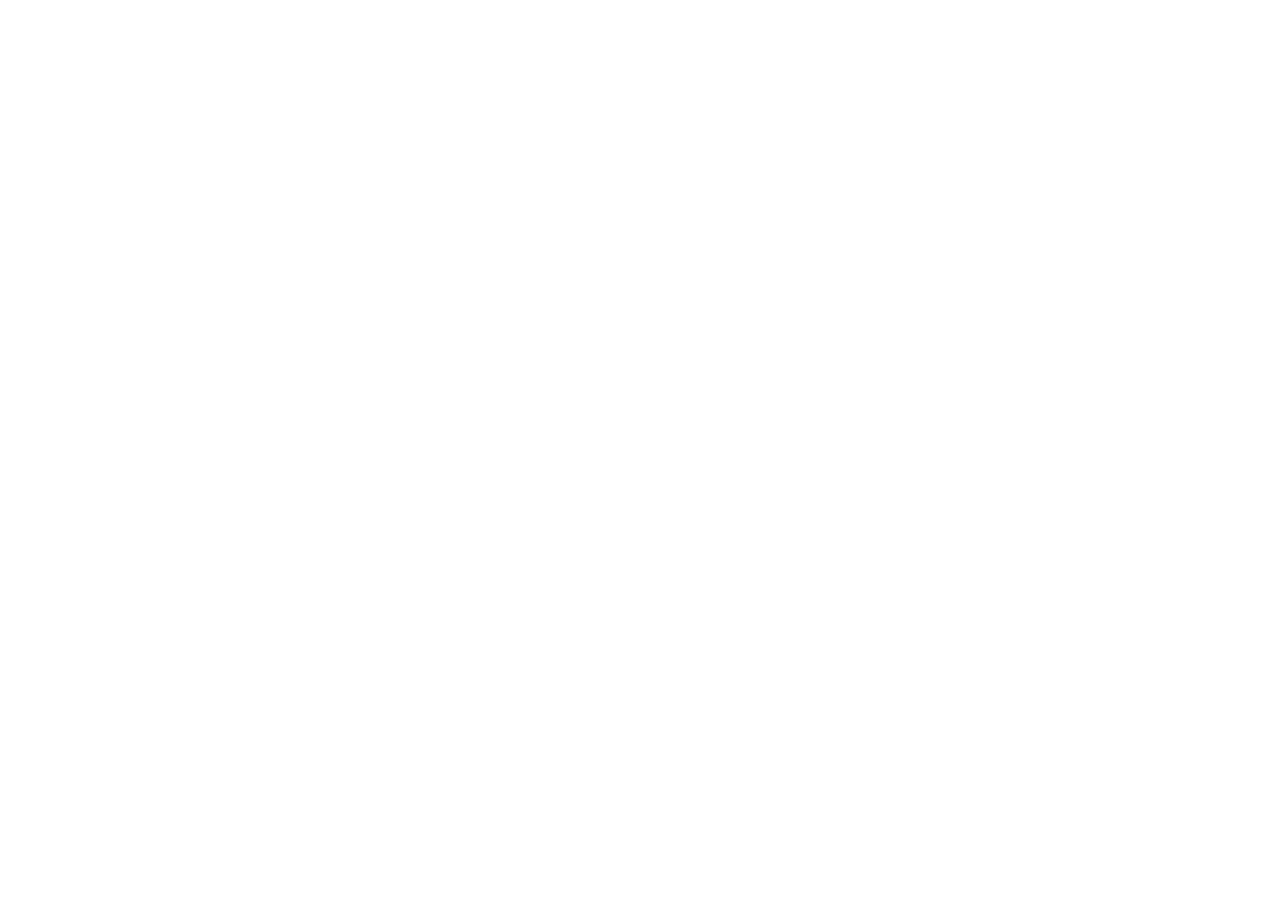
==== index.html @ 0f781b84 "name" ====
<!DOCTYPE html>
<html lang="en">
<head>
    <meta charset="UTF-8">
    <meta http-equiv="X-UA-Compatible" content="IE=edge">
    <meta name="viewport" content="width=device-width, initial-scale=1.0">
    <title>Document</title>
</head>
<body>
    
</body>
</html>
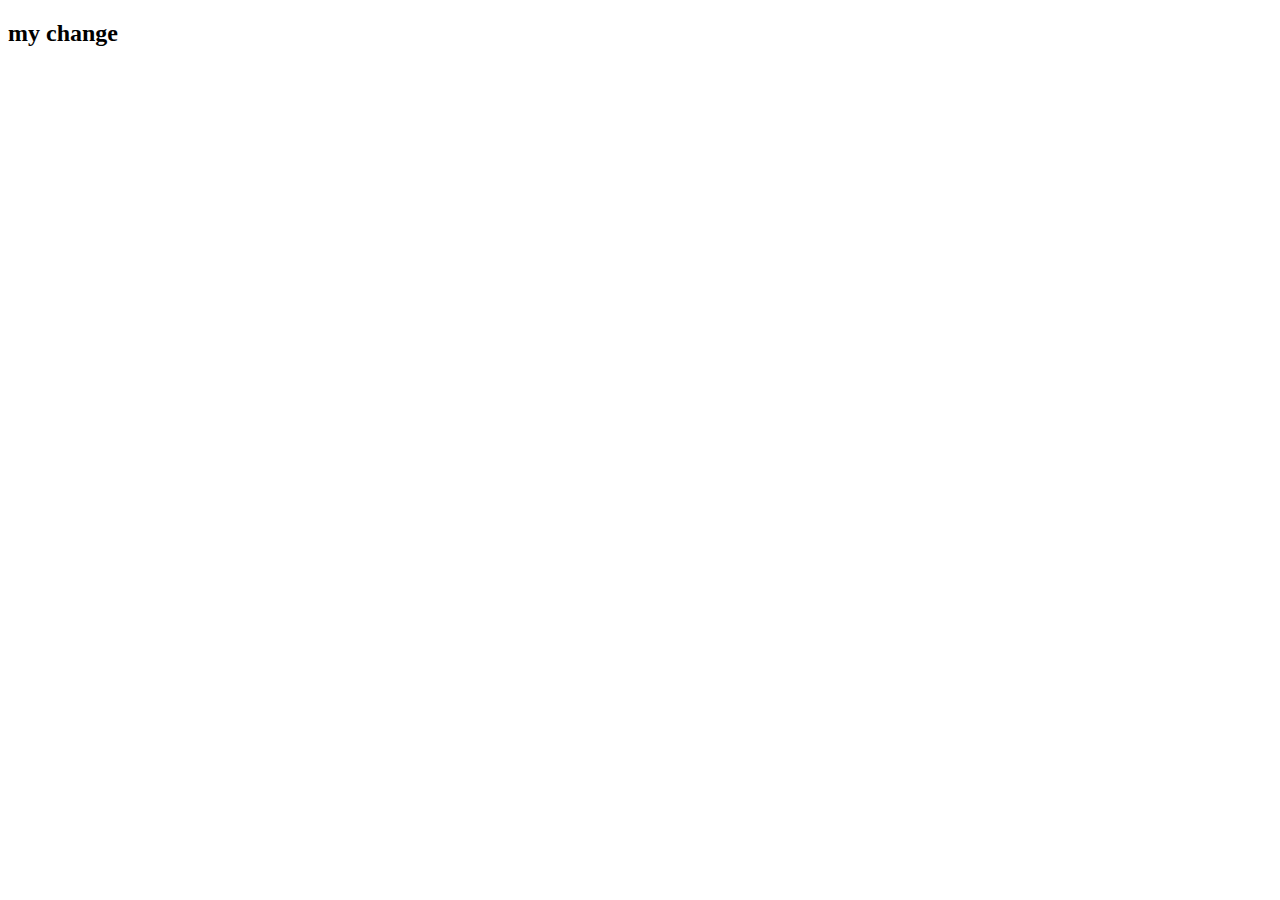
==== commit 20a66738: "name" ====
--- a/index.html
+++ b/index.html
@@ -7,6 +7,6 @@
     <title>Document</title>
 </head>
 <body>
-    
+    <h2>my change</h2>
 </body>
 </html>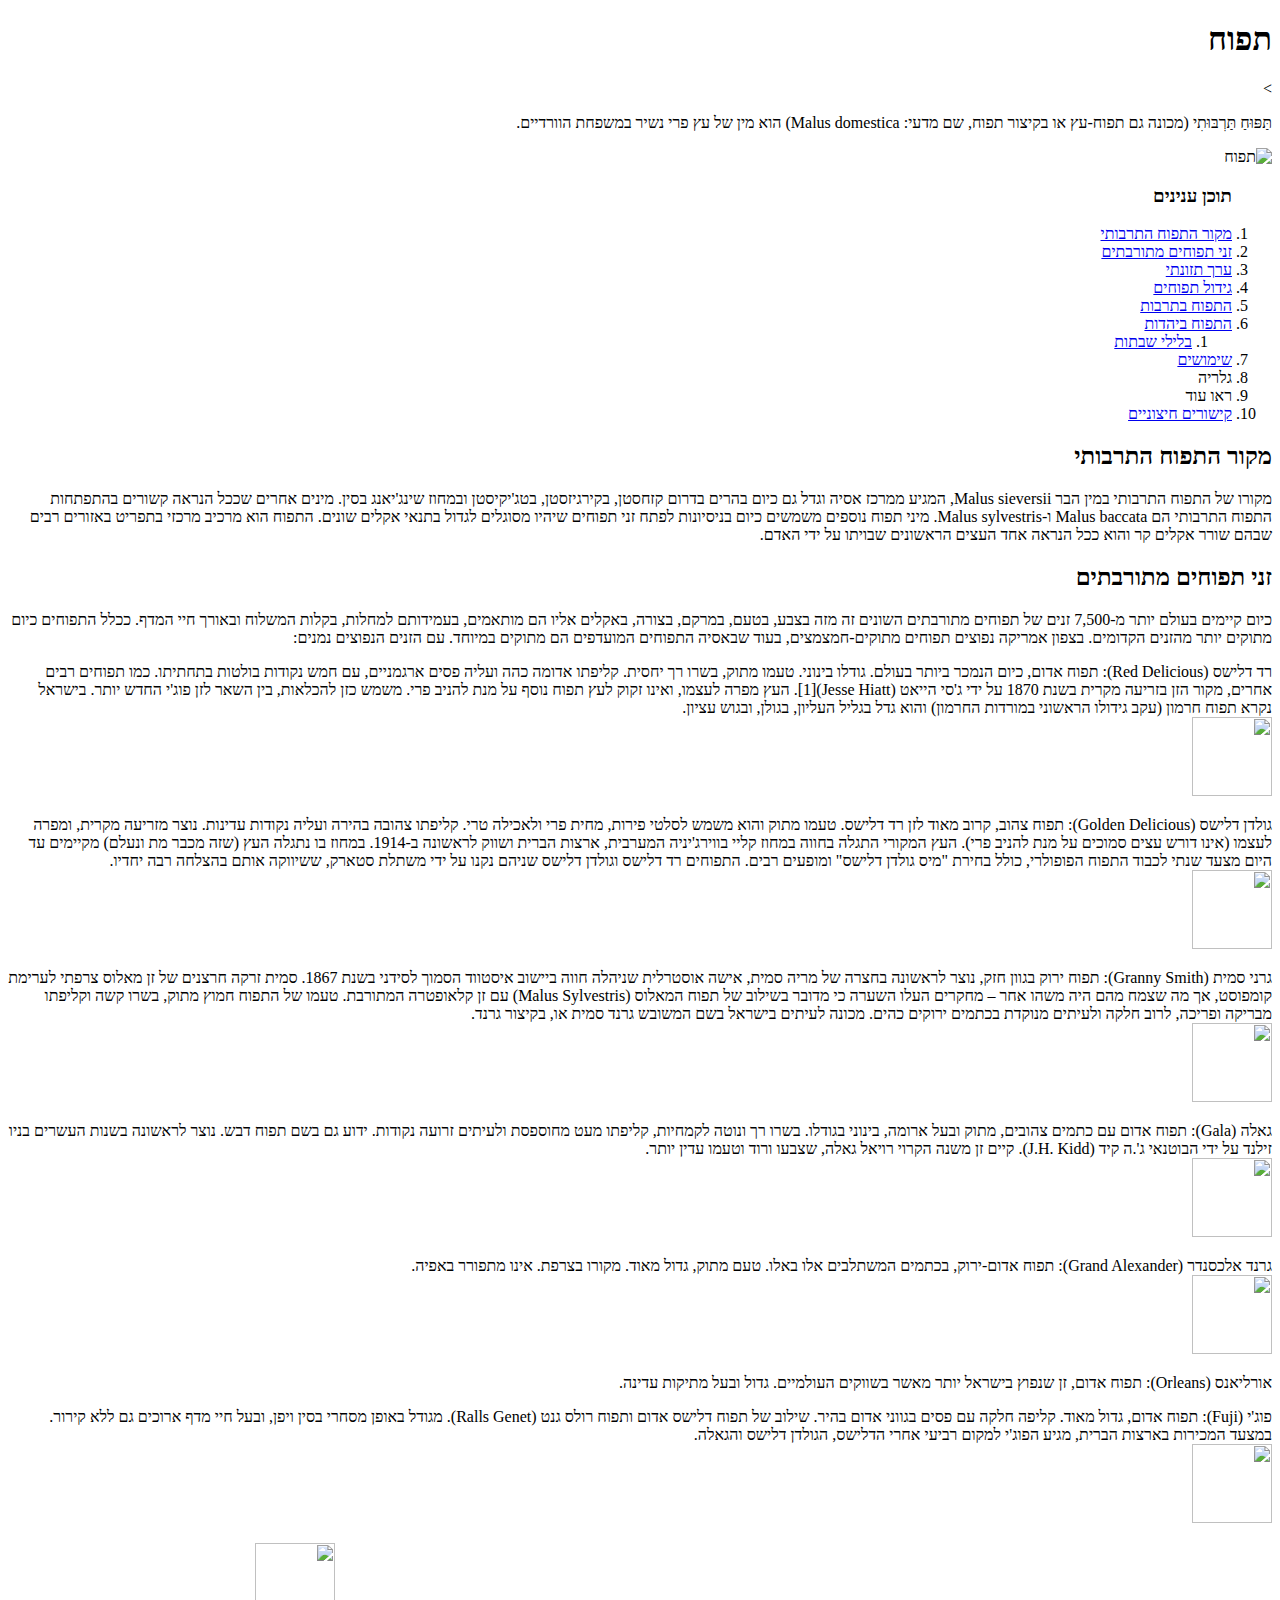
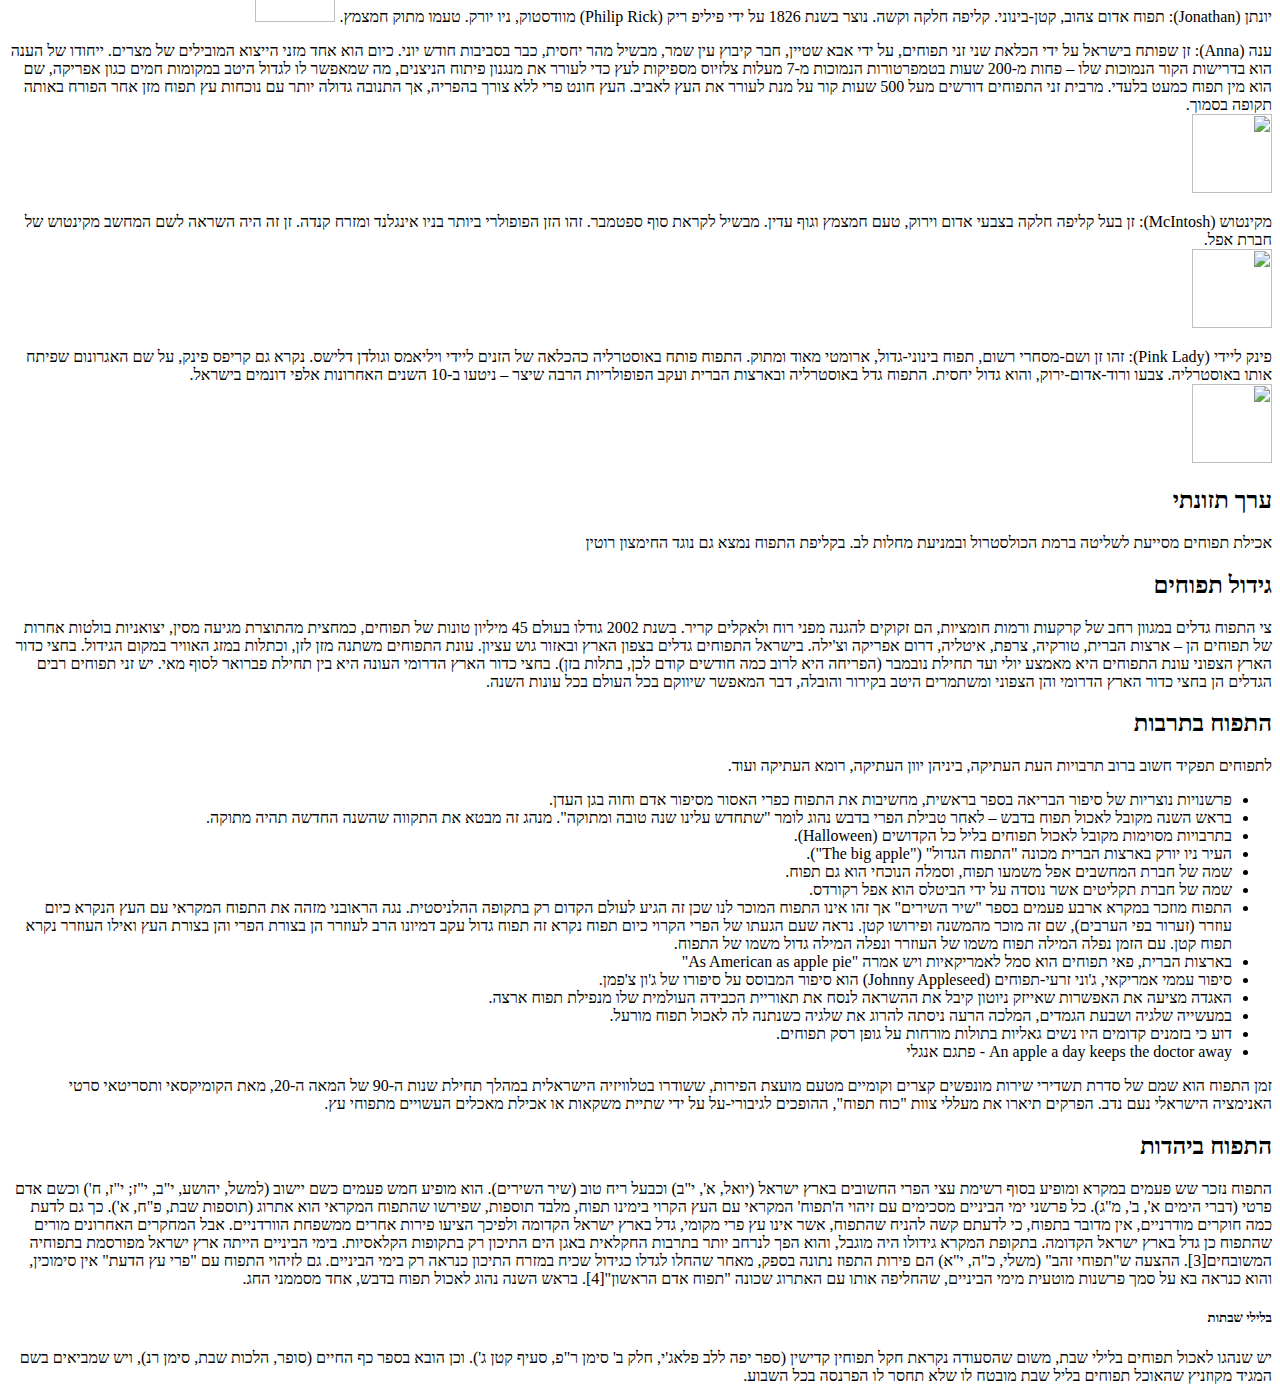
==== commit 34c12e43: "add" ====
--- a/index.html
+++ b/index.html
@@ -4,9 +4,176 @@
     <meta charset="UTF-8">
     <meta http-equiv="X-UA-Compatible" content="IE=edge">
     <meta name="viewport" content="width=device-width, initial-scale=1.0">
+    <link rel="stylesheet" href="apple.css">
     <title>Document</title>
 </head>
-<body>
-    <h2>my change</h2>
+<body>   
+    <h1>                                               תפוח </h1>>
+    <p> תַּפּוּחַ תַּרְבּוּתִי (מכונה גם תפוח-עץ או בקיצור תפוח, שם מדעי: Malus domestica) הוא מין של עץ פרי נשיר במשפחת הוורדיים.</p>
+    <img class="hd2" src ="https://upload.wikimedia.org/wikipedia/commons/1/15/Red_Apple.jpg" alt="תפוח">
+     <ol>
+      <h3> תוכן ענינים </h2>
+      <li> <a href="#מקור התפוח התרבות"> מקור התפוח התרבותי</a> </li>
+    <li> <a href="#זני תפוחים מתורבתים "> זני תפוחים מתורבתים</a> </li>
+    <li><a href="#ערך תזונתי">
+     ערך תזונתי  </a>  </li>
+    <li><a href="#גידול תפוחים">
+       גידול תפוחים </a> </li>
+    <li><a href="#התפוח בתרבות">
+     התפוח בתרבות </a> </li>
+    <li><a href="#התפוח ביהדות"> 
+      התפוח ביהדות  </a></li>
+      <ol>
+    <li><a href ="#בלילי השבתות">
+    בלילי שבתות </a> </li>
+        </ol>
+        <li><a href ="#שימושים">
+           שימושים </a> </li>
+    
+        <li><a href ="#גלריה"> </a>
+         גלריה </li>
+        <li> <a href ="ראו עוד"
+         > </a>
+         ראו עוד </li>
+        <li><a href ="#קישורים חצוניים
+          "> קישורים חיצוניים</a>
+       </li>
+        </ol>
+        <h2> מקור התפוח התרבותי </h2>
+        <P id="מקור התפוח התרבותי">
+          מקורו של התפוח התרבותי במין הבר Malus sieversii, המגיע ממרכז אסיה וגדל גם כיום בהרים בדרום קזחסטן, בקירגיזסטן, בטג'יקיסטן ובמחוז שינג'יאנג בסין. מינים אחרים שככל הנראה קשורים בהתפתחות התפוח התרבותי הם Malus baccata ו-Malus sylvestris. מיני תפוח נוספים משמשים כיום בניסיונות לפתח זני תפוחים שיהיו מסוגלים לגדול בתנאי אקלים שונים.
+    
+    התפוח הוא מרכיב מרכזי בתפריט באזורים רבים שבהם שורר אקלים קר והוא ככל הנראה אחד העצים הראשונים שבויתו על ידי האדם.
+        </P>
+        <h2 id="זני תפוחים מתורבתים">
+           זני תפוחים מתורבתים </h2>
+        <p>
+          כיום קיימים בעולם יותר מ-7,500 זנים של תפוחים מתורבתים השונים זה מזה בצבע, בטעם, במרקם, בצורה, באקלים אליו הם מותאמים, בעמידותם למחלות, בקלות המשלוח ובאורך חיי המדף. ככלל התפוחים כיום מתוקים יותר מהזנים הקדומים. בצפון אמריקה נפוצים תפוחים מתוקים-חמצמצים, בעוד שבאסיה התפוחים המועדפים הם מתוקים במיוחד.
+    
+    עם הזנים הנפוצים נמנים: </p>
+    
+    <p>
+    <p>
+    <div> רד דלישס (Red Delicious): תפוח אדום, כיום הנמכר ביותר בעולם. גודלו בינוני. טעמו מתוק, בשרו רך יחסית. קליפתו אדומה כהה ועליה פסים ארגמניים, עם חמש נקודות בולטות בתחתיתו. כמו תפוחים רבים אחרים, מקור הזן בזריעה מקרית בשנת 1870 על ידי ג'סי הייאט (Jesse Hiatt)[1]. העץ מפרה לעצמו, ואינו זקוק לעץ תפוח נוסף על מנת להניב פרי.
+    משמש כזן להכלאות, בין השאר לזן פוג'י החדש יותר. בישראל נקרא תפוח חרמון (עקב גידולו הראשוני במורדות החרמון) והוא גדל בגליל העליון, בגולן, ובגוש עציון.
+    </div>
+    <img class="hd" src="https://upload.wikimedia.org/wikipedia/commons/f/fb/Red_Delicious.jpg">
+    </p>
+    <p>
+    
+    <div>גולדן דלישס (Golden Delicious): תפוח צהוב, קרוב מאוד לזן רד דלישס. טעמו מתוק והוא משמש לסלטי פירות, מחית פרי ולאכילה טרי. קליפתו צהובה בהירה ועליה נקודות עדינות. נוצר מזריעה מקרית, ומפרה לעצמו (אינו דורש עצים סמוכים על מנת להניב פרי). העץ המקורי התגלה בחווה במחוז קליי בווירג'יניה המערבית, ארצות הברית ושווק לראשונה ב-1914. במחוז בו נתגלה העץ (שזה מכבר מת ונעלם) מקיימים עד היום מצעד שנתי לכבוד התפוח הפופולרי, כולל בחירת "מיס גולדן דלישס" ומופעים רבים. התפוחים רד דלישס וגולדן דלישס שניהם נקנו על ידי משתלת סטארק, ששיווקה אותם בהצלחה רבה יחדיו.
+    </div>
+    <img class="hd" src="https://upload.wikimedia.org/wikipedia/commons/3/35/Golden_delicious_apple.jpg"
+    >
+    </p>
+    <p>
+      <div>גרני סמית (Granny Smith): תפוח ירוק בגוון חזק, נוצר לראשונה בחצרה של מריה סמית, אישה אוסטרלית שניהלה חווה ביישוב איסטווד הסמוך לסידני בשנת 1867. סמית זרקה חרצנים של זן מאלוס צרפתי לערימת קומפוסט, אך מה שצמח מהם היה משהו אחר – מחקרים העלו השערה כי מדובר בשילוב של תפוח המאלוס (Malus Sylvestris) עם זן קלאופטרה המתורבת. טעמו של התפוח חמוץ מתוק, בשרו קשה וקליפתו מבריקה ופריכה, לרוב חלקה ולעיתים מנוקדת בכתמים ירוקים כהים. מכונה לעיתים בישראל בשם המשובש גרנד סמית או, בקיצור גרנד.
+      </div>
+     <img class="hd" src="https://upload.wikimedia.org/wikipedia/commons/8/8e/Granny_Smith_Apple_02.JPG">
+    </p>
+    <p>
+      <div>גאלה (Gala): תפוח אדום עם כתמים צהובים, מתוק ובעל ארומה, בינוני בגודלו. בשרו רך ונוטה לקמחיות, קליפתו מעט מחוספסת ולעיתים זרועה נקודות. ידוע גם בשם תפוח דבש. נוצר לראשונה בשנות העשרים בניו זילנד על ידי הבוטנאי ג'.ה קיד (J.H. Kidd). קיים זן משנה הקרוי רויאל גאלה, שצבעו ורוד וטעמו עדין יותר.
+      </div>
+      <img class="hd" src="https://upload.wikimedia.org/wikipedia/commons/7/7f/Apfel_Gala.jpg"
+      >
+    </p>
+    <p>
+      <div>	גרנד אלכסנדר (Grand Alexander): תפוח אדום-ירוק, בכתמים המשתלבים אלו באלו. טעם מתוק, גדול מאוד. מקורו בצרפת. אינו מתפורר באפיה.
+      </div>
+      <img class="hd" src="https://upload.wikimedia.org/wikipedia/commons/9/90/Deutsche_Pomologie_-_Aepfel_-_016.jpg">
+    </p>
+    <P>
+      <div>אורליאנס (Orleans): תפוח אדום, זן שנפוץ בישראל יותר מאשר בשווקים העולמיים. גדול ובעל מתיקות עדינה.
+      </div>
+    </P>
+    <P>
+      <div>
+     פוג'י (Fuji): תפוח אדום, גדול מאוד. קליפה חלקה עם פסים בגווני אדום בהיר. שילוב של תפוח דלישס אדום ותפוח רולס גנט (Ralls Genet). מגודל באופן מסחרי בסין ויפן, ובעל חיי מדף ארוכים גם ללא קירור. במצעד המכירות בארצות הברית, מגיע הפוג'י למקום רביעי אחרי הדלישס, הגולדן דלישס והגאלה.
+      </div>
+      <img class="hd" src="https://upload.wikimedia.org/wikipedia/commons/c/c1/Fuji_apple.jpg">
+    </P>
+    <p>
+      <div>
+        יונתן (Jonathan): תפוח אדום צהוב, קטן-בינוני. קליפה חלקה וקשה. נוצר בשנת 1826 על ידי פיליפ ריק (Philip Rick) מוודסטוק, ניו יורק. טעמו מתוק חמצמץ.
+      <img class="hd" src="https://upload.wikimedia.org/wikipedia/commons/0/00/Malus-Jonathan.jpg">
+      </div>
+    </p>
+    
+    <p>
+      <div>
+        ענה (Anna): זן שפותח בישראל על ידי הכלאת שני זני תפוחים, על ידי אבא שטיין, חבר קיבוץ עין שמר, מבשיל מהר יחסית, כבר בסביבות חודש יוני. כיום הוא אחד מזני הייצוא המובילים של מצרים. ייחודו של הענה הוא בדרישות הקור הנמוכות שלו – פחות מ-200 שעות בטמפרטורות הנמוכות מ-7 מעלות צלזיוס מספיקות לעץ כדי לעורר את מנגנון פיתוח הניצנים, מה שמאפשר לו לגדול היטב במקומות חמים כגון אפריקה, שם הוא מין תפוח כמעט בלעדי. מרבית זני התפוחים דורשים מעל 500 שעות קור על מנת לעורר את העץ לאביב. העץ חונט פרי ללא צורך בהפריה, אך התנובה גדולה יותר עם נוכחות עץ תפוח מזן אחר הפורח באותה תקופה בסמוך.
+      </div>
+      <img class="hd" src="https://upload.wikimedia.org/wikipedia/commons/3/31/Anna_Apple.jpg"  >
+      </P>
+      <p>
+        <div>
+              מקינטוש (McIntosh): זן בעל קליפה חלקה בצבעי אדום וירוק, טעם חמצמץ וגוף עדין. מבשיל לקראת סוף ספטמבר. זהו הזן הפופולרי ביותר בניו אינגלנד ומזרח קנדה. זן זה היה השראה לשם המחשב מקינטוש של חברת אפל.
+        </div>
+        <img class="hd" src="https://upload.wikimedia.org/wikipedia/commons/b/bd/McIntosh_with_sticker_by_Lars_Zapf_2006-03-30_cropped.jpg">
+      </p>
+      <p>
+        <div>
+          פינק ליידי (Pink Lady): זהו זן ושם-מסחרי רשום, תפוח בינוני-גדול, ארומטי מאוד ומתוק. התפוח פותח באוסטרליה כהכלאה של הזנים ליידי ויליאמס וגולדן דלישס. נקרא גם קריפס פינק, על שם האגרונום שפיתח אותו באוסטרליה. צבעו ורוד-אדום-ירוק, והוא גדול יחסית. התפוח גדל באוסטרליה ובארצות הברית ועקב הפופולריות הרבה שיצר – ניטעו ב-10 השנים האחרונות אלפי דונמים בישראל.
+        </div>
+        
+        <img class="hd" src="https://upload.wikimedia.org/wikipedia/commons/5/54/Pink_Lady_apples.JPG"
+        ></P>
+    </p>
+    <h2 id="ערך תזונתי">
+      ערך תזונתי
+      </h2>
+      <p>אכילת תפוחים מסייעת לשליטה ברמת הכולסטרול ובמניעת מחלות לב. בקליפת התפוח נמצא גם נוגד החימצון רוטין
+        </P>
+    
+        <h2 id="גידול תפוחים">   
+          גידול תפוחים
+        </h2>
+        <p>
+          צי התפוח גדלים במגוון רחב של קרקעות ורמות חומציות, הם זקוקים להגנה מפני רוח ולאקלים קריר. בשנת 2002 גודלו בעולם 45 מיליון טונות של תפוחים, כמחצית מהתוצרת מגיעה מסין, יצואניות בולטות אחרות של תפוחים הן – ארצות הברית, טורקיה, צרפת, איטליה, דרום אפריקה וצ'ילה. בישראל התפוחים גדלים בצפון הארץ ובאזור גוש עציון.
+    
+    עונת התפוחים משתנה מזן לזן, וכתלות במזג האוויר במקום הגידול. בחצי כדור הארץ הצפוני עונת התפוחים היא מאמצע יולי ועד תחילת נובמבר (הפריחה היא לרוב כמה חודשים קודם לכן, בתלות בזן). בחצי כדור הארץ הדרומי העונה היא בין תחילת פברואר לסוף מאי. יש זני תפוחים רבים הגדלים הן בחצי כדור הארץ הדרומי והן הצפוני ומשתמרים היטב בקירור והובלה, דבר המאפשר שיווקם בכל העולם בכל עונות השנה.
+        </p>
+    
+        <h2 id="התפוח בתרבות"
+        > התפוח בתרבות </h2>
+        <p>
+          לתפוחים תפקיד חשוב ברוב תרבויות העת העתיקה, ביניהן יוון העתיקה, רומא העתיקה ועוד.
+          <ul>
+         <li>פרשנויות נוצריות של סיפור הבריאה בספר בראשית, מחשיבות את התפוח כפרי האסור מסיפור אדם וחוה בגן העדן. </li>
+    <li>בראש השנה מקובל לאכול תפוח בדבש – לאחר טבילת הפרי בדבש נהוג לומר "שתחדש עלינו שנה טובה ומתוקה". מנהג זה מבטא את התקווה שהשנה החדשה תהיה מתוקה. </li>
+    <li>בתרבויות מסוימות מקובל לאכול תפוחים בליל כל הקדושים (Halloween). </li>
+    <li>העיר ניו יורק בארצות הברית מכונה "התפוח הגדול" ("The big apple").</li>
+    <li>שמה של חברת המחשבים אפל משמעו תפוח, וסמלה הנוכחי הוא גם תפוח.</li>
+    <li>שמה של חברת תקליטים אשר נוסדה על ידי הביטלס הוא אפל רקורדס.</li>
+    <li>התפוח מוזכר במקרא ארבע פעמים בספר "שיר השירים" אך זהו אינו התפוח המוכר לנו שכן זה הגיע לעולם הקדום רק בתקופה ההלניסטית. נגה הראובני מזהה את התפוח המקראי עם העץ הנקרא כיום עוזרר (זערור בפי הערבים), שם זה מוכר מהמשנה ופירושו קטן. נראה שעם הגעתו של הפרי הקרוי כיום תפוח נקרא זה תפוח גדול עקב דמיונו הרב לעוזרר הן בצורת הפרי והן בצורת העץ ואילו העוזרר נקרא תפוח קטן. עם הזמן נפלה המילה תפוח משמו של העוזרר ונפלה המילה גדול משמו של התפוח.</li>
+    <li>בארצות הברית, פאי תפוחים הוא סמל לאמריקאיות ויש אמרה "As American as apple pie"</li>
+    <li>סיפור עממי אמריקאי, ג'וני זרעי-תפוחים (Johnny Appleseed) הוא סיפור המבוסס על סיפורו של ג'ון צ'פמן.</li>
+    <li>האגדה מציעה את האפשרות שאייזק ניוטון קיבל את ההשראה לנסח את תאוריית הכבידה העולמית שלו מנפילת תפוח ארצה.</li>
+    <li>במעשייה שלגיה ושבעת הגמדים, המלכה הרעה ניסתה להרוג את שלגיה כשנתנה לה לאכול תפוח מורעל.</li>
+    <li>דוע כי בזמנים קדומים היו נשים גאליות בתולות מורחות על גופן רסק תפוחים.</li>
+    <li>An apple a day keeps the doctor away - פתגם אנגלי </li>
+          </ul>
+          <div>זמן התפוח הוא שמם של סדרת תשדירי שירות מונפשים קצרים וקומיים מטעם מועצת הפירות, ששודרו בטלוויזיה הישראלית במהלך תחילת שנות ה-90 של המאה ה-20, מאת הקומיקסאי ותסריטאי סרטי האנימציה הישראלי נעם נדב. הפרקים תיארו את מעללי צוות "כוח תפוח", ההופכים לגיבורי-על על ידי שתיית משקאות או אכילת מאכלים העשויים מתפוחי עץ.
+          </div>
+        </p>
+       <h2 id="התפוח ביהדות">
+         התפוח ביהדות </h2>
+         <p><div> 
+           התפוח נזכר שש פעמים במקרא ומופיע בסוף רשימת עצי הפרי החשובים בארץ ישראל (יואל, א', י"ב) וכבעל ריח טוב (שיר השירים). הוא מופיע חמש פעמים כשם יישוב (למשל, יהושע, י"ב, י"ז; י"ז, ח') וכשם אדם פרטי (דברי הימים א', ב', מ"ג).
+    
+    כל פרשני ימי הביניים מסכימים עם זיהוי ה'תפוח' המקראי עם העץ הקרוי בימינו תפוח, מלבד תוספות, שפירשו שהתפוח המקראי הוא אתרוג (תוספות שבת, פ"ח, א'). כך גם לדעת כמה חוקרים מודרניים, אין מדובר בתפוח, כי לדעתם קשה להניח שהתפוח, אשר אינו עץ פרי מקומי, גדל בארץ ישראל הקדומה ולפיכך הציעו פירות אחרים ממשפחת הוורדניים. אבל המחקרים האחרונים מורים שהתפוח כן גדל בארץ ישראל הקדומה. בתקופת המקרא גידולו היה מוגבל, והוא הפך לנרחב יותר בתרבות החקלאית באגן הים התיכון רק בתקופות הקלאסיות. בימי הביניים הייתה ארץ ישראל מפורסמת בתפוחיה המשובחים[3].
+    
+    ההצעה ש"תפוחי זהב" (משלי, כ"ה, י"א) הם פירות התפוז נתונה בספק, מאחר שהחלו לגדלו כגידול שכיח במזרח התיכון כנראה רק בימי הביניים. גם לזיהוי התפוח עם "פרי עץ הדעת" אין סימוכין, והוא כנראה בא על סמך פרשנות מוטעית מימי הביניים, שהחליפה אותו עם האתרוג שכונה "תפוח אדם הראשון"[4].
+    
+    בראש השנה נהוג לאכול תפוח בדבש, אחד מסממני החג. 
+    </div>
+    <div>
+      <h5 id="בלילי שבתות"> 
+       בלילי שבתות </h5>
+      יש שנהגו לאכול תפוחים בלילי שבת, משום שהסעודה נקראת חקל תפוחין קדישין (ספר יפה ללב פלאג'י, חלק ב' סימן ר"פ, סעיף קטן ג'). וכן הובא בספר כף החיים (סופר, הלכות שבת, סימן רנ), ויש שמביאים בשם המגיד מקוזניץ שהאוכל תפוחים בליל שבת מובטח לו שלא תחסר לו הפרנסה בכל השבוע.
+    </div>
+    
+    
+   
 </body>
 </html>--- a/apple.css
+++ b/apple.css
@@ -0,0 +1,12 @@
+body{
+    direction: rtl;
+}
+
+.hd {
+    width: 80px;
+    height: 79px;
+  }
+  .hd2 {
+    width: 200px;
+    height: 200px;
+  }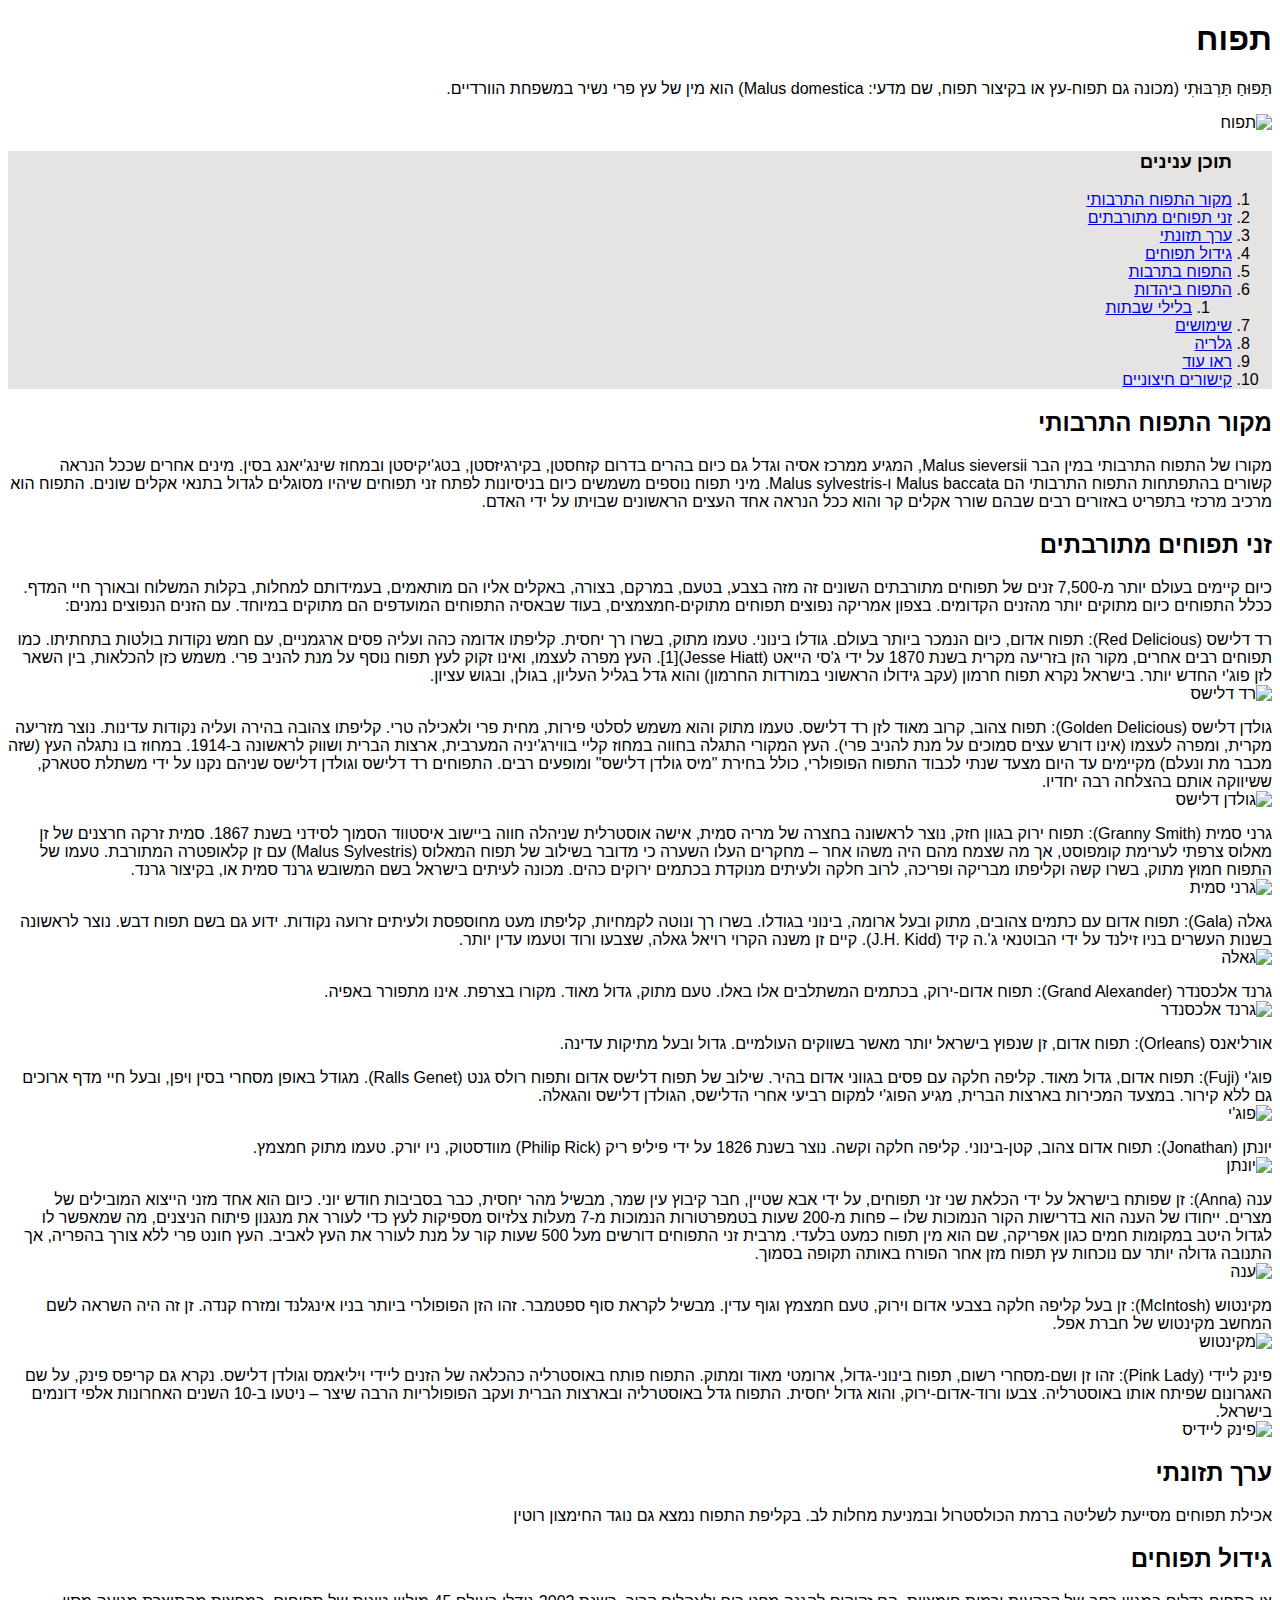
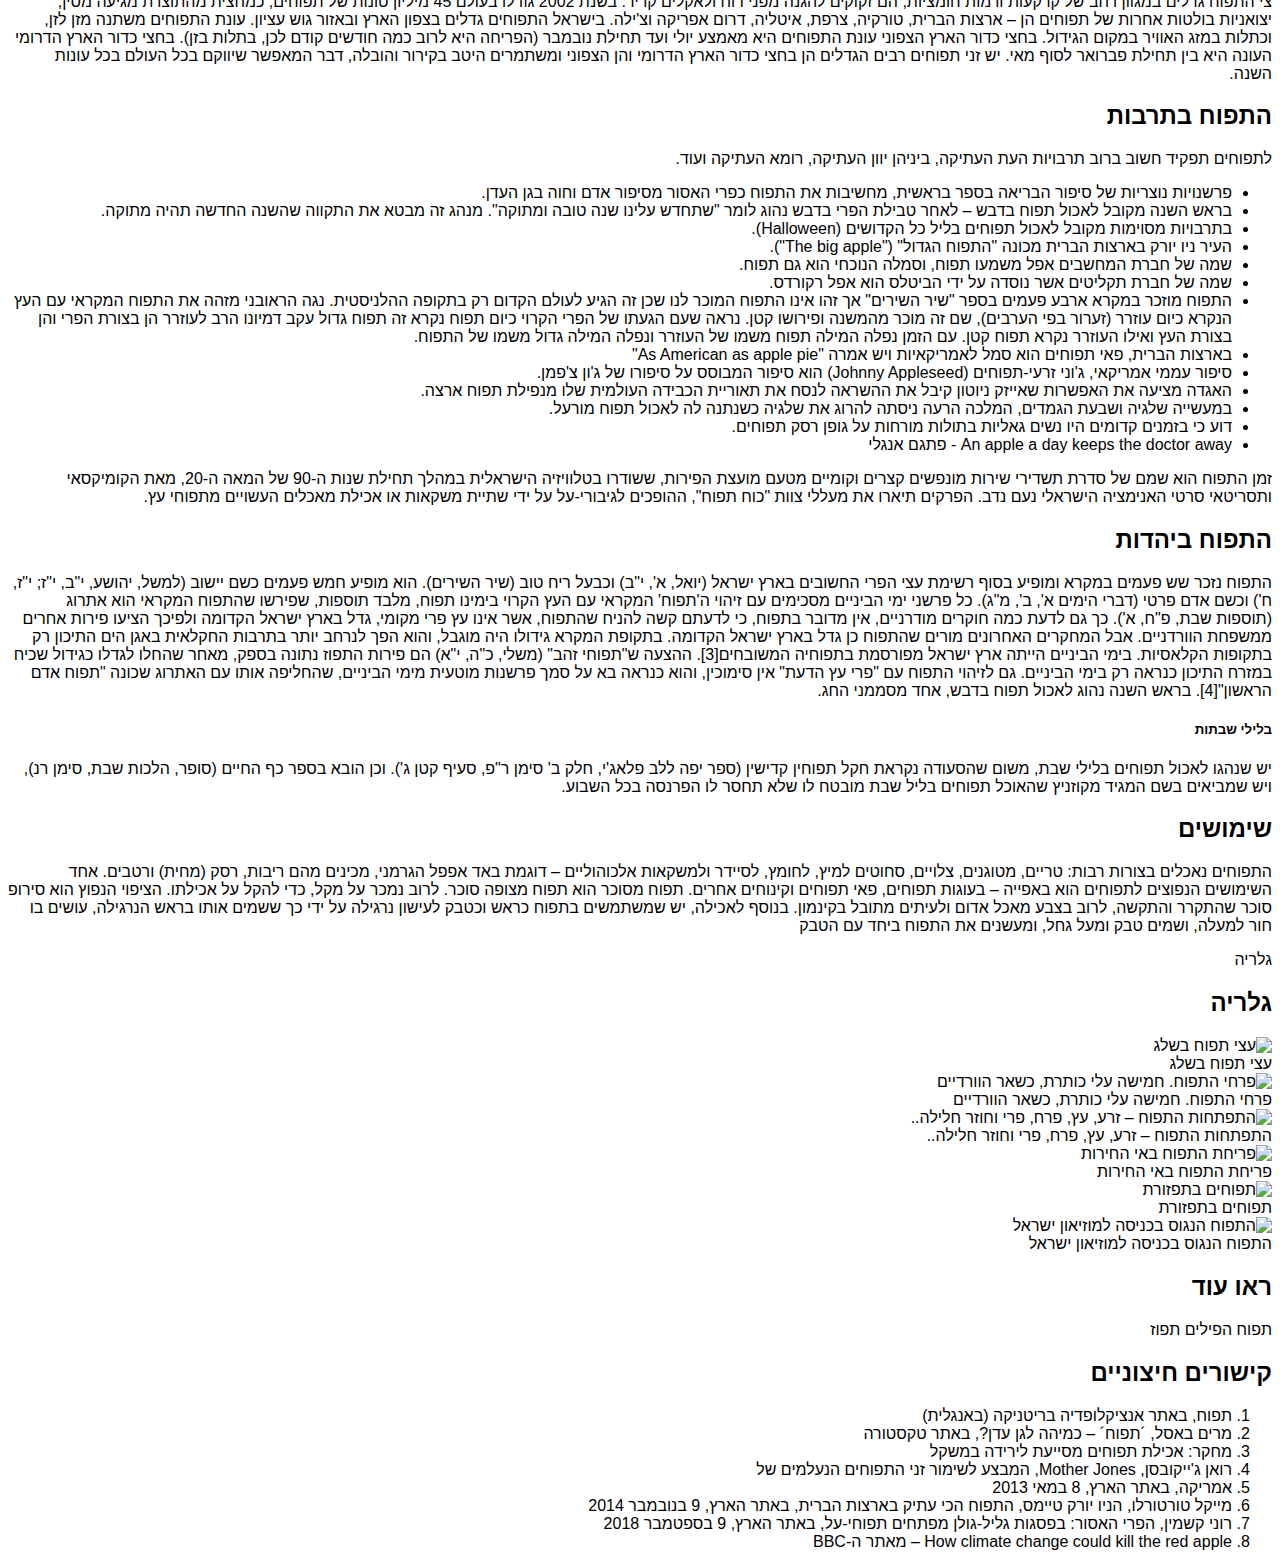
==== commit 4fd45f54: "up" ====
--- a/index.html
+++ b/index.html
@@ -5,15 +5,23 @@
     <meta http-equiv="X-UA-Compatible" content="IE=edge">
     <meta name="viewport" content="width=device-width, initial-scale=1.0">
     <link rel="stylesheet" href="apple.css">
-    <title>Document</title>
+    
+
+
+    <title>ויקיפדיה תפוח</title>
 </head>
-<body>   
-    <h1>                                               תפוח </h1>>
+<body>
+
+    <h1>                                               תפוח </h1>
     <p> תַּפּוּחַ תַּרְבּוּתִי (מכונה גם תפוח-עץ או בקיצור תפוח, שם מדעי: Malus domestica) הוא מין של עץ פרי נשיר במשפחת הוורדיים.</p>
-    <img class="hd2" src ="https://upload.wikimedia.org/wikipedia/commons/1/15/Red_Apple.jpg" alt="תפוח">
-     <ol>
-      <h3> תוכן ענינים </h2>
-      <li> <a href="#מקור התפוח התרבות"> מקור התפוח התרבותי</a> </li>
+    <img  class="hd2" src ="https://upload.wikimedia.org/wikipedia/commons/1/15/Red_Apple.jpg" alt="תפוח">
+     <ol class="back">
+      
+<p  class="back">
+      
+      <h3> תוכן ענינים </h3>
+      <li> <a href="#מקור התפוח התרבותי"> מקור התפוח התרבותי</a> </li>
+
     <li> <a href="#זני תפוחים מתורבתים "> זני תפוחים מתורבתים</a> </li>
     <li><a href="#ערך תזונתי">
      ערך תזונתי  </a>  </li>
@@ -24,23 +32,28 @@
     <li><a href="#התפוח ביהדות"> 
       התפוח ביהדות  </a></li>
       <ol>
-    <li><a href ="#בלילי השבתות">
+    <li> <a href ="#בלילי שבתות">
     בלילי שבתות </a> </li>
-        </ol>
+        
+  </ol>
         <li><a href ="#שימושים">
            שימושים </a> </li>
     
-        <li><a href ="#גלריה"> </a>
-         גלריה </li>
-        <li> <a href ="ראו עוד"
-         > </a>
-         ראו עוד </li>
-        <li><a href ="#קישורים חצוניים
-          "> קישורים חיצוניים</a>
+        <li>  <a href="#גלריה"> גלריה</a>
+          </li>
+        <li> <a href="#ראו עוד">ראו עוד
+          </a>
+          </li>
+        <li><a href="#קישורים חיצוניים" > קישורים חיצוניים</a>
        </li>
         </ol>
-        <h2> מקור התפוח התרבותי </h2>
-        <P id="מקור התפוח התרבותי">
+      </p>
+        <h2 id="מקור התפוח התרבותי"> מקור התפוח התרבותי </h2>
+    </p>
+  
+        <P>
+        </table>
+
           מקורו של התפוח התרבותי במין הבר Malus sieversii, המגיע ממרכז אסיה וגדל גם כיום בהרים בדרום קזחסטן, בקירגיזסטן, בטג'יקיסטן ובמחוז שינג'יאנג בסין. מינים אחרים שככל הנראה קשורים בהתפתחות התפוח התרבותי הם Malus baccata ו-Malus sylvestris. מיני תפוח נוספים משמשים כיום בניסיונות לפתח זני תפוחים שיהיו מסוגלים לגדול בתנאי אקלים שונים.
     
     התפוח הוא מרכיב מרכזי בתפריט באזורים רבים שבהם שורר אקלים קר והוא ככל הנראה אחד העצים הראשונים שבויתו על ידי האדם.
@@ -57,30 +70,30 @@
     <div> רד דלישס (Red Delicious): תפוח אדום, כיום הנמכר ביותר בעולם. גודלו בינוני. טעמו מתוק, בשרו רך יחסית. קליפתו אדומה כהה ועליה פסים ארגמניים, עם חמש נקודות בולטות בתחתיתו. כמו תפוחים רבים אחרים, מקור הזן בזריעה מקרית בשנת 1870 על ידי ג'סי הייאט (Jesse Hiatt)[1]. העץ מפרה לעצמו, ואינו זקוק לעץ תפוח נוסף על מנת להניב פרי.
     משמש כזן להכלאות, בין השאר לזן פוג'י החדש יותר. בישראל נקרא תפוח חרמון (עקב גידולו הראשוני במורדות החרמון) והוא גדל בגליל העליון, בגולן, ובגוש עציון.
     </div>
-    <img class="hd" src="https://upload.wikimedia.org/wikipedia/commons/f/fb/Red_Delicious.jpg">
+    <img class="hd" src="https://upload.wikimedia.org/wikipedia/commons/f/fb/Red_Delicious.jpg" alt="רד דלישס">
     </p>
     <p>
     
     <div>גולדן דלישס (Golden Delicious): תפוח צהוב, קרוב מאוד לזן רד דלישס. טעמו מתוק והוא משמש לסלטי פירות, מחית פרי ולאכילה טרי. קליפתו צהובה בהירה ועליה נקודות עדינות. נוצר מזריעה מקרית, ומפרה לעצמו (אינו דורש עצים סמוכים על מנת להניב פרי). העץ המקורי התגלה בחווה במחוז קליי בווירג'יניה המערבית, ארצות הברית ושווק לראשונה ב-1914. במחוז בו נתגלה העץ (שזה מכבר מת ונעלם) מקיימים עד היום מצעד שנתי לכבוד התפוח הפופולרי, כולל בחירת "מיס גולדן דלישס" ומופעים רבים. התפוחים רד דלישס וגולדן דלישס שניהם נקנו על ידי משתלת סטארק, ששיווקה אותם בהצלחה רבה יחדיו.
     </div>
-    <img class="hd" src="https://upload.wikimedia.org/wikipedia/commons/3/35/Golden_delicious_apple.jpg"
+    <img class="hd" src="https://upload.wikimedia.org/wikipedia/commons/3/35/Golden_delicious_apple.jpg"alt="גולדן דלישס"
     >
     </p>
     <p>
       <div>גרני סמית (Granny Smith): תפוח ירוק בגוון חזק, נוצר לראשונה בחצרה של מריה סמית, אישה אוסטרלית שניהלה חווה ביישוב איסטווד הסמוך לסידני בשנת 1867. סמית זרקה חרצנים של זן מאלוס צרפתי לערימת קומפוסט, אך מה שצמח מהם היה משהו אחר – מחקרים העלו השערה כי מדובר בשילוב של תפוח המאלוס (Malus Sylvestris) עם זן קלאופטרה המתורבת. טעמו של התפוח חמוץ מתוק, בשרו קשה וקליפתו מבריקה ופריכה, לרוב חלקה ולעיתים מנוקדת בכתמים ירוקים כהים. מכונה לעיתים בישראל בשם המשובש גרנד סמית או, בקיצור גרנד.
       </div>
-     <img class="hd" src="https://upload.wikimedia.org/wikipedia/commons/8/8e/Granny_Smith_Apple_02.JPG">
+     <img class="hd" src="https://upload.wikimedia.org/wikipedia/commons/8/8e/Granny_Smith_Apple_02.JPG"alt="גרני סמית ">
     </p>
     <p>
       <div>גאלה (Gala): תפוח אדום עם כתמים צהובים, מתוק ובעל ארומה, בינוני בגודלו. בשרו רך ונוטה לקמחיות, קליפתו מעט מחוספסת ולעיתים זרועה נקודות. ידוע גם בשם תפוח דבש. נוצר לראשונה בשנות העשרים בניו זילנד על ידי הבוטנאי ג'.ה קיד (J.H. Kidd). קיים זן משנה הקרוי רויאל גאלה, שצבעו ורוד וטעמו עדין יותר.
       </div>
-      <img class="hd" src="https://upload.wikimedia.org/wikipedia/commons/7/7f/Apfel_Gala.jpg"
+      <img class="hd" src="https://upload.wikimedia.org/wikipedia/commons/7/7f/Apfel_Gala.jpg"alt="גאלה"
       >
     </p>
     <p>
       <div>	גרנד אלכסנדר (Grand Alexander): תפוח אדום-ירוק, בכתמים המשתלבים אלו באלו. טעם מתוק, גדול מאוד. מקורו בצרפת. אינו מתפורר באפיה.
       </div>
-      <img class="hd" src="https://upload.wikimedia.org/wikipedia/commons/9/90/Deutsche_Pomologie_-_Aepfel_-_016.jpg">
+      <img class="hd" src="https://upload.wikimedia.org/wikipedia/commons/9/90/Deutsche_Pomologie_-_Aepfel_-_016.jpg"alt="	גרנד אלכסנדר">
     </p>
     <P>
       <div>אורליאנס (Orleans): תפוח אדום, זן שנפוץ בישראל יותר מאשר בשווקים העולמיים. גדול ובעל מתיקות עדינה.
@@ -90,33 +103,34 @@
       <div>
      פוג'י (Fuji): תפוח אדום, גדול מאוד. קליפה חלקה עם פסים בגווני אדום בהיר. שילוב של תפוח דלישס אדום ותפוח רולס גנט (Ralls Genet). מגודל באופן מסחרי בסין ויפן, ובעל חיי מדף ארוכים גם ללא קירור. במצעד המכירות בארצות הברית, מגיע הפוג'י למקום רביעי אחרי הדלישס, הגולדן דלישס והגאלה.
       </div>
-      <img class="hd" src="https://upload.wikimedia.org/wikipedia/commons/c/c1/Fuji_apple.jpg">
+      <img class="hd" src="https://upload.wikimedia.org/wikipedia/commons/c/c1/Fuji_apple.jpg"alt="פוג'י ">
     </P>
     <p>
       <div>
         יונתן (Jonathan): תפוח אדום צהוב, קטן-בינוני. קליפה חלקה וקשה. נוצר בשנת 1826 על ידי פיליפ ריק (Philip Rick) מוודסטוק, ניו יורק. טעמו מתוק חמצמץ.
-      <img class="hd" src="https://upload.wikimedia.org/wikipedia/commons/0/00/Malus-Jonathan.jpg">
-      </div>
+      </div>
+        <img class="hd" src="https://upload.wikimedia.org/wikipedia/commons/0/00/Malus-Jonathan.jpg" alt="יונתן">
+    
     </p>
     
     <p>
       <div>
         ענה (Anna): זן שפותח בישראל על ידי הכלאת שני זני תפוחים, על ידי אבא שטיין, חבר קיבוץ עין שמר, מבשיל מהר יחסית, כבר בסביבות חודש יוני. כיום הוא אחד מזני הייצוא המובילים של מצרים. ייחודו של הענה הוא בדרישות הקור הנמוכות שלו – פחות מ-200 שעות בטמפרטורות הנמוכות מ-7 מעלות צלזיוס מספיקות לעץ כדי לעורר את מנגנון פיתוח הניצנים, מה שמאפשר לו לגדול היטב במקומות חמים כגון אפריקה, שם הוא מין תפוח כמעט בלעדי. מרבית זני התפוחים דורשים מעל 500 שעות קור על מנת לעורר את העץ לאביב. העץ חונט פרי ללא צורך בהפריה, אך התנובה גדולה יותר עם נוכחות עץ תפוח מזן אחר הפורח באותה תקופה בסמוך.
       </div>
-      <img class="hd" src="https://upload.wikimedia.org/wikipedia/commons/3/31/Anna_Apple.jpg"  >
+      <img class="hd" src="https://upload.wikimedia.org/wikipedia/commons/3/31/Anna_Apple.jpg"alt="ענה"  >
       </P>
       <p>
         <div>
               מקינטוש (McIntosh): זן בעל קליפה חלקה בצבעי אדום וירוק, טעם חמצמץ וגוף עדין. מבשיל לקראת סוף ספטמבר. זהו הזן הפופולרי ביותר בניו אינגלנד ומזרח קנדה. זן זה היה השראה לשם המחשב מקינטוש של חברת אפל.
         </div>
-        <img class="hd" src="https://upload.wikimedia.org/wikipedia/commons/b/bd/McIntosh_with_sticker_by_Lars_Zapf_2006-03-30_cropped.jpg">
+        <img class="hd" src="https://upload.wikimedia.org/wikipedia/commons/b/bd/McIntosh_with_sticker_by_Lars_Zapf_2006-03-30_cropped.jpg"alt="מקינטוש">
       </p>
       <p>
         <div>
           פינק ליידי (Pink Lady): זהו זן ושם-מסחרי רשום, תפוח בינוני-גדול, ארומטי מאוד ומתוק. התפוח פותח באוסטרליה כהכלאה של הזנים ליידי ויליאמס וגולדן דלישס. נקרא גם קריפס פינק, על שם האגרונום שפיתח אותו באוסטרליה. צבעו ורוד-אדום-ירוק, והוא גדול יחסית. התפוח גדל באוסטרליה ובארצות הברית ועקב הפופולריות הרבה שיצר – ניטעו ב-10 השנים האחרונות אלפי דונמים בישראל.
         </div>
         
-        <img class="hd" src="https://upload.wikimedia.org/wikipedia/commons/5/54/Pink_Lady_apples.JPG"
+        <img class="hd" src="https://upload.wikimedia.org/wikipedia/commons/5/54/Pink_Lady_apples.JPG"alt="פינק ליידיס"
         ></P>
     </p>
     <h2 id="ערך תזונתי">
@@ -172,8 +186,46 @@
        בלילי שבתות </h5>
       יש שנהגו לאכול תפוחים בלילי שבת, משום שהסעודה נקראת חקל תפוחין קדישין (ספר יפה ללב פלאג'י, חלק ב' סימן ר"פ, סעיף קטן ג'). וכן הובא בספר כף החיים (סופר, הלכות שבת, סימן רנ), ויש שמביאים בשם המגיד מקוזניץ שהאוכל תפוחים בליל שבת מובטח לו שלא תחסר לו הפרנסה בכל השבוע.
     </div>
-    
-    
-   
+
+
+    <h2 id="שימושים"
+    >שימושים</h2>
+    <div>התפוחים נאכלים בצורות רבות: טריים, מטוגנים, צלויים, סחוטים למיץ, לחומץ, לסיידר ולמשקאות אלכוהוליים – דוגמת באד אפפל הגרמני, מכינים מהם ריבות, רסק (מחית) ורטבים. אחד השימושים הנפוצים לתפוחים הוא באפייה – בעוגות תפוחים, פאי תפוחים וקינוחים אחרים.
+
+      תפוח מסוכר הוא תפוח מצופה סוכר. לרוב נמכר על מקל, כדי להקל על אכילתו. הציפוי הנפוץ הוא סירופ סוכר שהתקרר והתקשה, לרוב בצבע מאכל אדום ולעיתים מתובל בקינמון.
+      
+      בנוסף לאכילה, יש שמשתמשים בתפוח כראש וכטבק לעישון נרגילה על ידי כך ששמים אותו בראש הנרגילה, עושים בו חור למעלה, ושמים טבק ומעל גחל, ומעשנים את התפוח ביחד עם הטבק
+    
+  </div>
+  
+
+  <P id="גלריה"> גלריה 
+    <h2 id="גלריה">גלריה </h2> </P>
+    <div><img class="hd"  src="https://upload.wikimedia.org/wikipedia/commons/b/b1/Iced-tree-limbs-in-sun.jpg" alt="עצי תפוח בשלג"><div>עצי תפוח בשלג</div> 
+    <img class="hd" src="https://upload.wikimedia.org/wikipedia/commons/9/9e/Apfelbluete2.jpg" alt="פרחי התפוח. חמישה עלי כותרת, כשאר הוורדיים"><div>פרחי התפוח. חמישה עלי כותרת, כשאר הוורדיים</div>
+    <img class="hd" src="https://upload.wikimedia.org/wikipedia/commons/1/17/Illustration_Malus_domestica0.jpg"alt="התפתחות התפוח – זרע, עץ, פרח, פרי וחוזר חלילה.."><div>התפתחות התפוח – זרע, עץ, פרח, פרי וחוזר חלילה..</div>
+    <img class="hd" src="https://upload.wikimedia.org/wikipedia/commons/c/c1/Perahh.JPG"alt="פריחת התפוח באי החירות"><div>פריחת התפוח באי החירות</div>
+    <img class="hd" src="https://upload.wikimedia.org/wikipedia/commons/f/f7/Appels-098.jpg" alt="תפוחים בתפזורת"><div>תפוחים בתפזורת</div>
+    <img class="hd" src="https://upload.wikimedia.org/wikipedia/commons/c/c3/Israel_Museum_apple.JPG" alt="התפוח הנגוס בכניסה למוזיאון ישראל"   ><div>התפוח הנגוס בכניסה למוזיאון ישראל</div>      
+
+  </div>
+
+    <h2 id="ראו עוד">ראו עוד
+    </h2>
+
+      תפוח הפילים
+תפוז
+    </div>
+   <h2 id="קישורים חיצוניים">קישורים חיצוניים</h2>
+   <ol>
+<li>תפוח, באתר אנציקלופדיה בריטניקה (באנגלית)</li>
+<li>מרים באסל, ´תפוח´ – כמיהה לגן עדן?, באתר טקסטורה</li>
+<li>מחקר: אכילת תפוחים מסייעת לירידה במשקל</li>
+<li>רואן ג'ייקובסן, Mother Jones, המבצע לשימור זני התפוחים הנעלמים של</li>
+<li>אמריקה, באתר הארץ, 8 במאי 2013</li>
+<li>מייקל טורטורלו, הניו יורק טיימס, התפוח הכי עתיק בארצות הברית, באתר הארץ, 9 בנובמבר 2014</li>
+<li>רוני קשמין, הפרי האסור: בפסגות גליל-גולן מפתחים תפוחי-על, באתר הארץ, 9 בספטמבר 2018</li>
+<li>How climate change could kill the red apple – מאתר ה-BBC</li>
+
 </body>
 </html>--- a/apple.css
+++ b/apple.css
@@ -1,5 +1,6 @@
 body{
     direction: rtl;
+    font-family: Arial, Helvetica, sans-serif;
 }
 
 .hd {
@@ -9,4 +10,35 @@
   .hd2 {
     width: 200px;
     height: 200px;
-  }+  }
+  .back{
+    background: rgb(230, 227, 227);
+  }
+  .m
+  {
+    width: 200px;
+    height: 200px;
+    position: relative;
+    position: absolute;
+    left: 40px;
+    top: 30px;
+    margin: 0 auto;
+  }
+  
+ .box{
+     width: 200px;
+    height: 200px;
+    
+ }
+ .infobox {
+    float: left;
+    clear: left;
+    border: 1px solid #aaaaaa;
+    background-color: #f9f9f9;
+    color: black;
+    margin-bottom: 0.5em;
+    margin-right: 1em;
+    padding: 0.2em;
+    font-size: 0.9em;
+    line-height: 1.4em;
+ }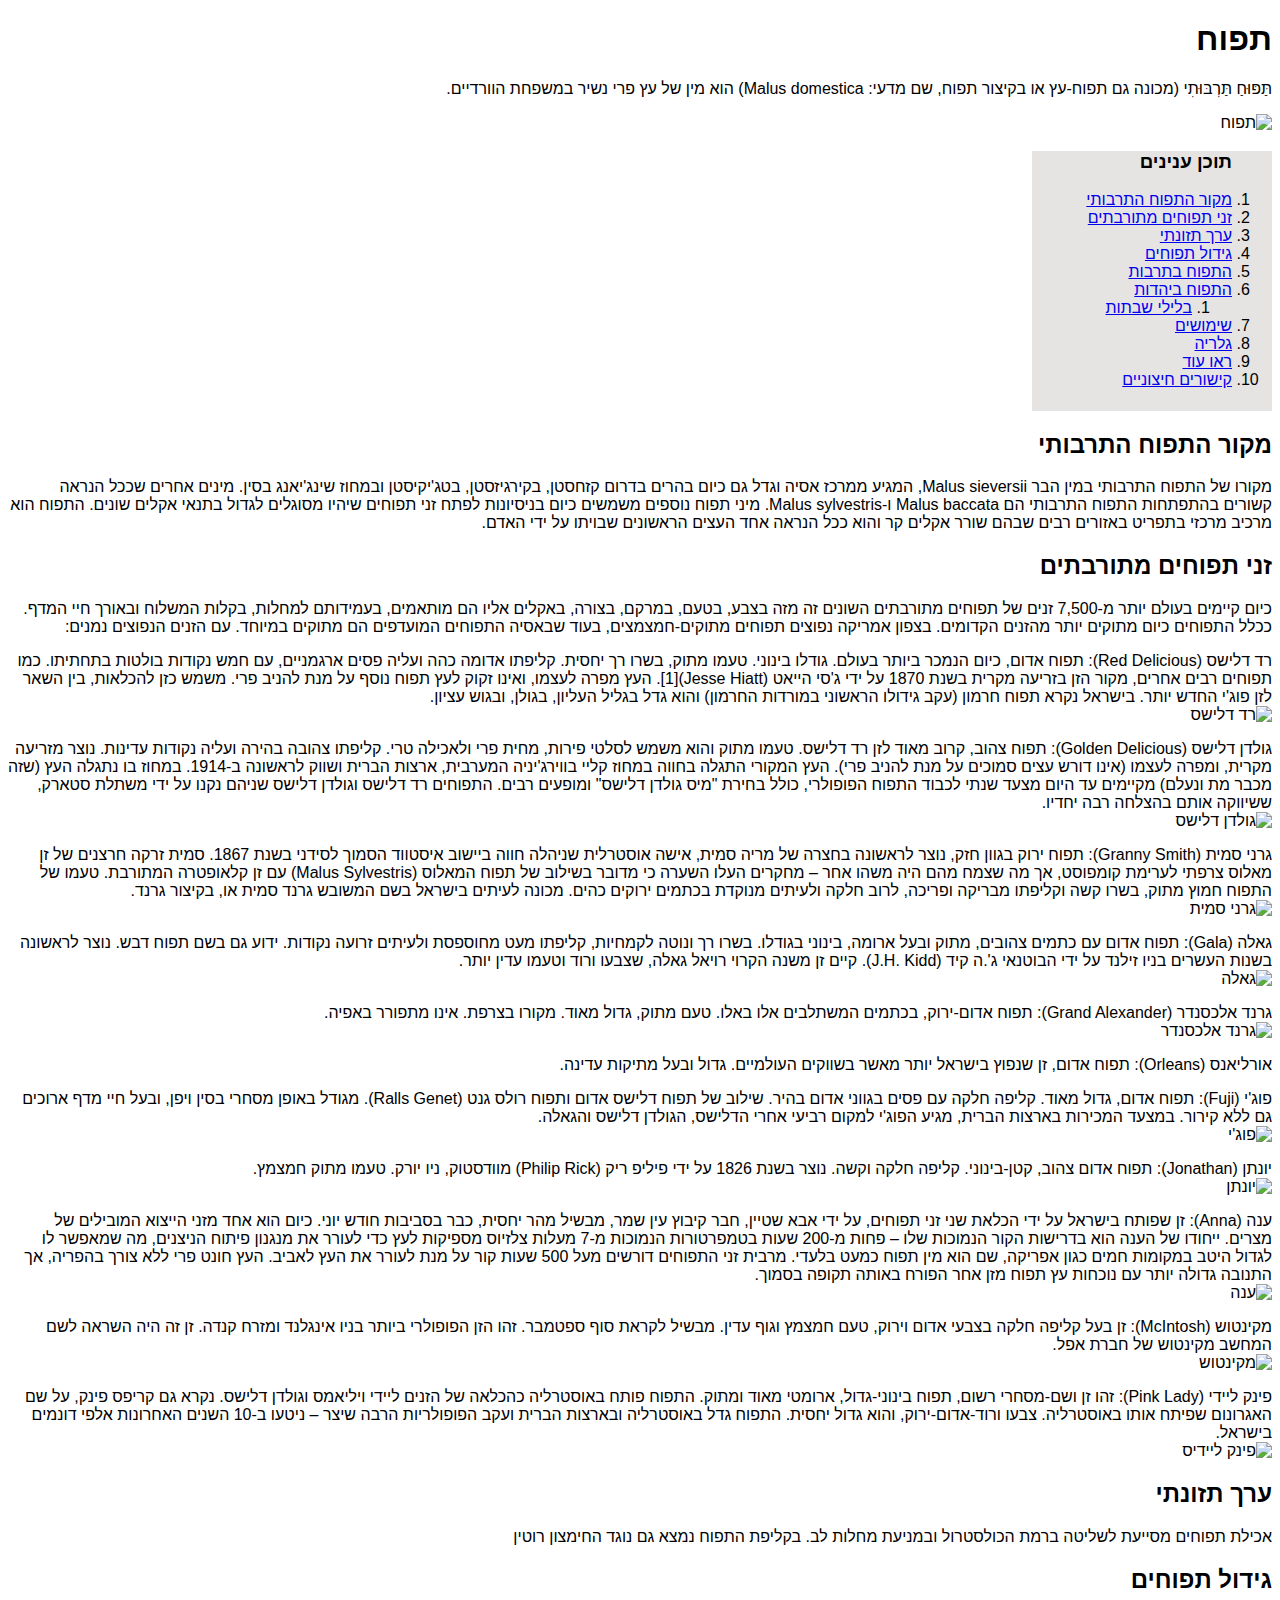
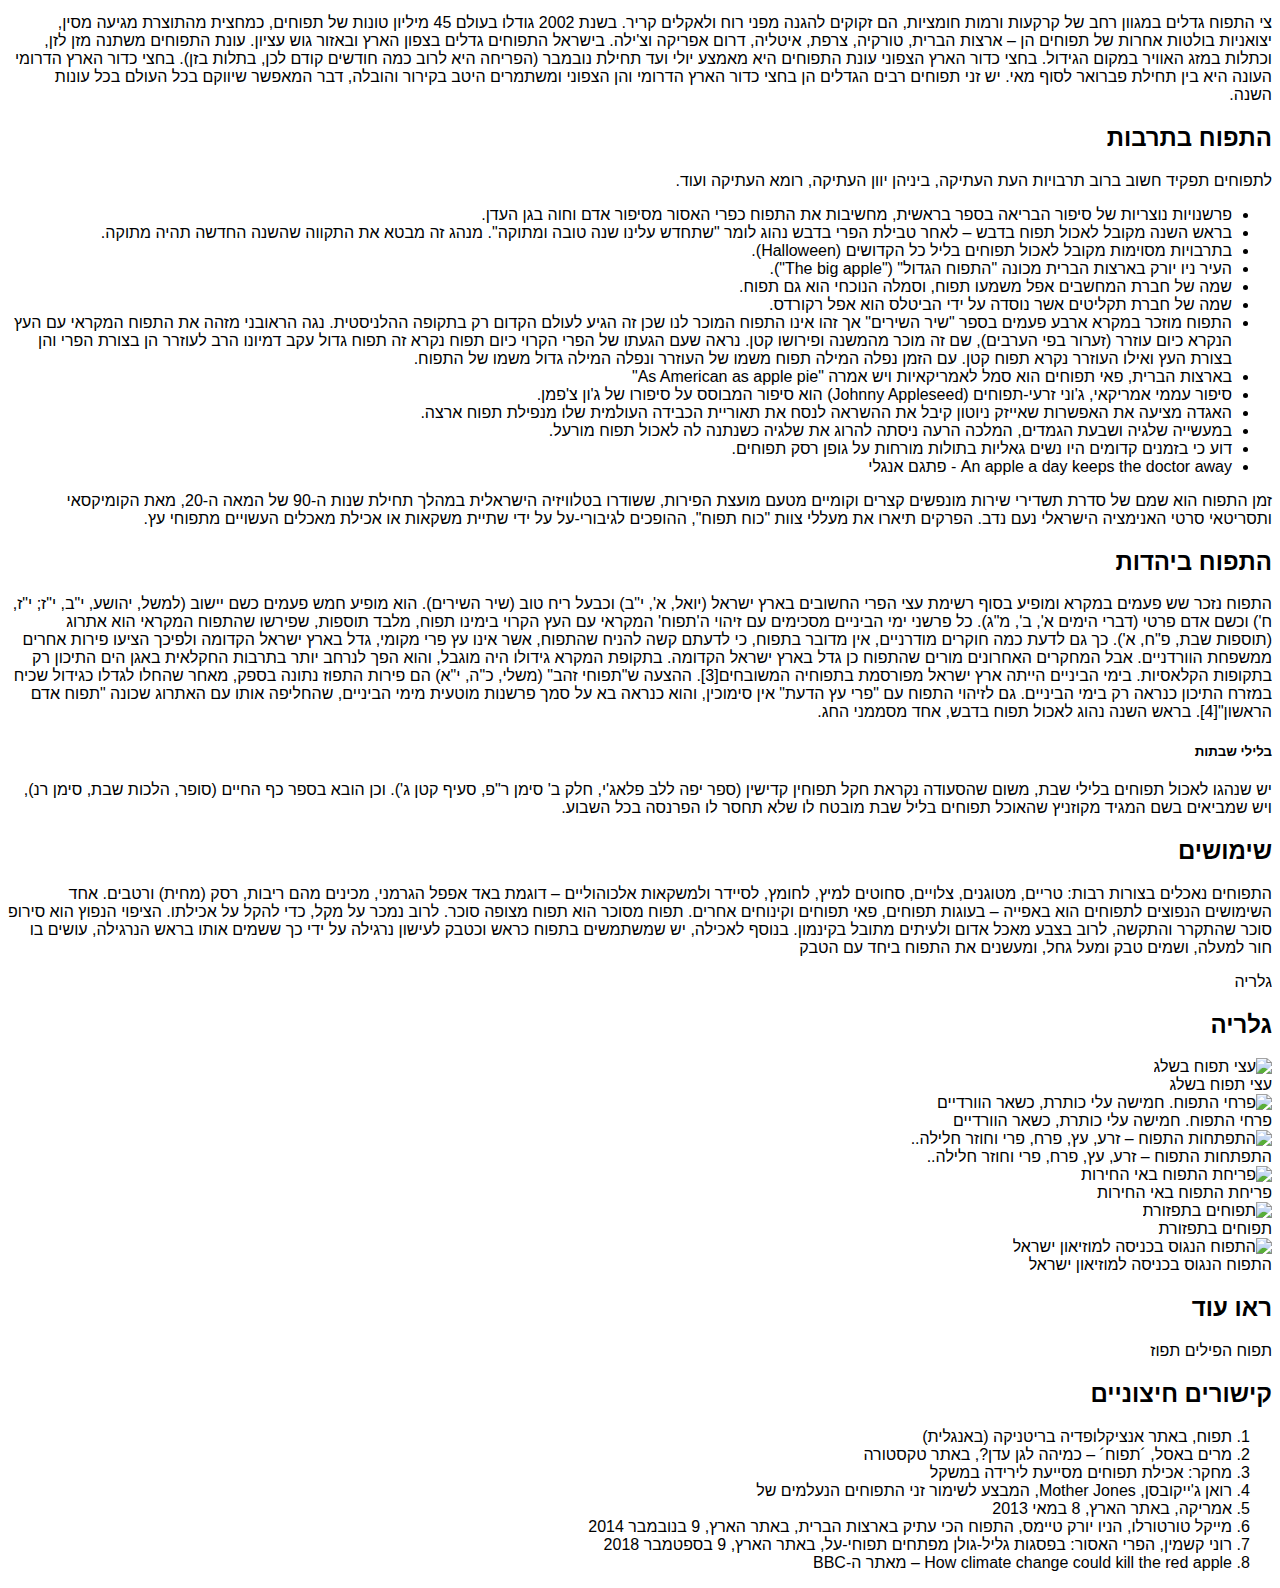
==== commit 0c6ec2cc: "text" ====
--- a/index.html
+++ b/index.html
@@ -17,9 +17,9 @@
     <img  class="hd2" src ="https://upload.wikimedia.org/wikipedia/commons/1/15/Red_Apple.jpg" alt="תפוח">
      <ol class="back">
       
-<p  class="back">
+<div  class="back">
       
-      <h3> תוכן ענינים </h3>
+      <h3 > תוכן ענינים </h3>
       <li> <a href="#מקור התפוח התרבותי"> מקור התפוח התרבותי</a> </li>
 
     <li> <a href="#זני תפוחים מתורבתים "> זני תפוחים מתורבתים</a> </li>
@@ -49,7 +49,7 @@
         </ol>
       </p>
         <h2 id="מקור התפוח התרבותי"> מקור התפוח התרבותי </h2>
-    </p>
+    </div>
   
         <P>
         </table>
--- a/apple.css
+++ b/apple.css
@@ -12,6 +12,8 @@
     height: 200px;
   }
   .back{
+    width: 200px;
+    height: 260px;
     background: rgb(230, 227, 227);
   }
   .m
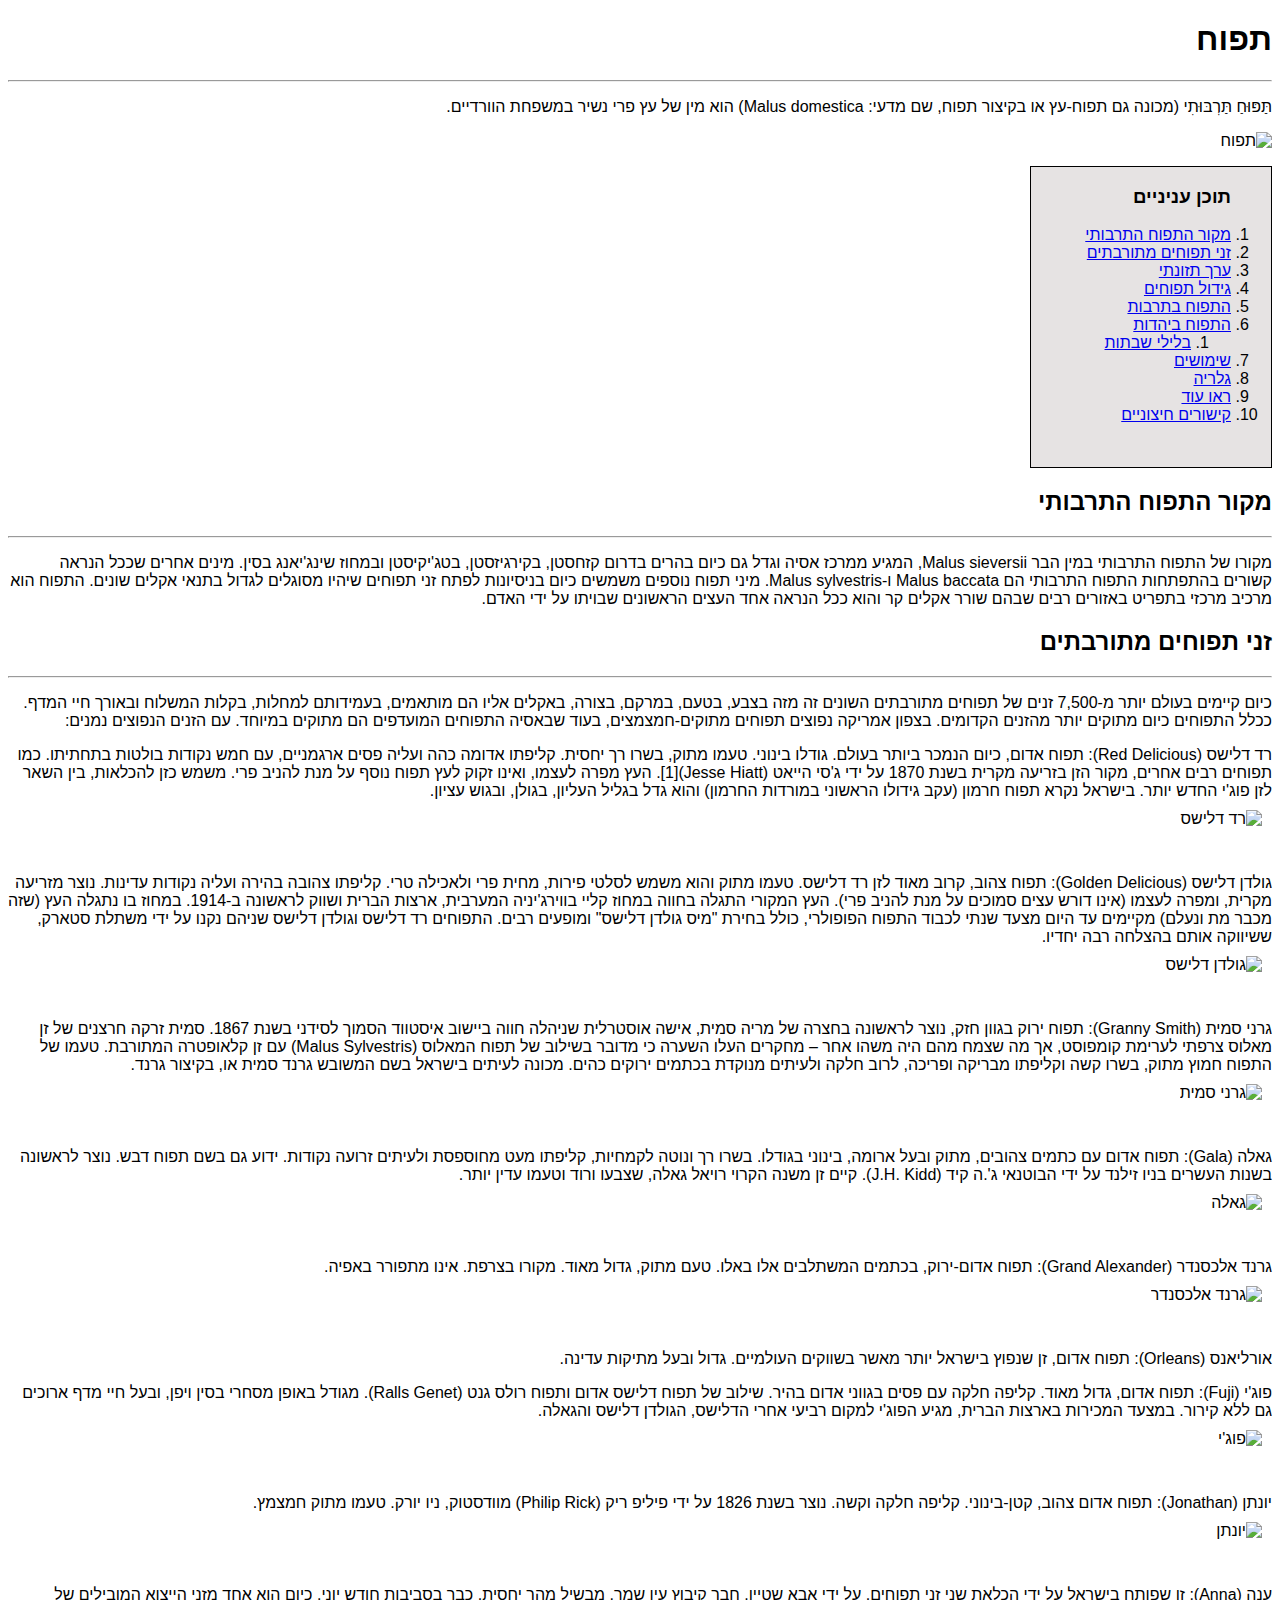
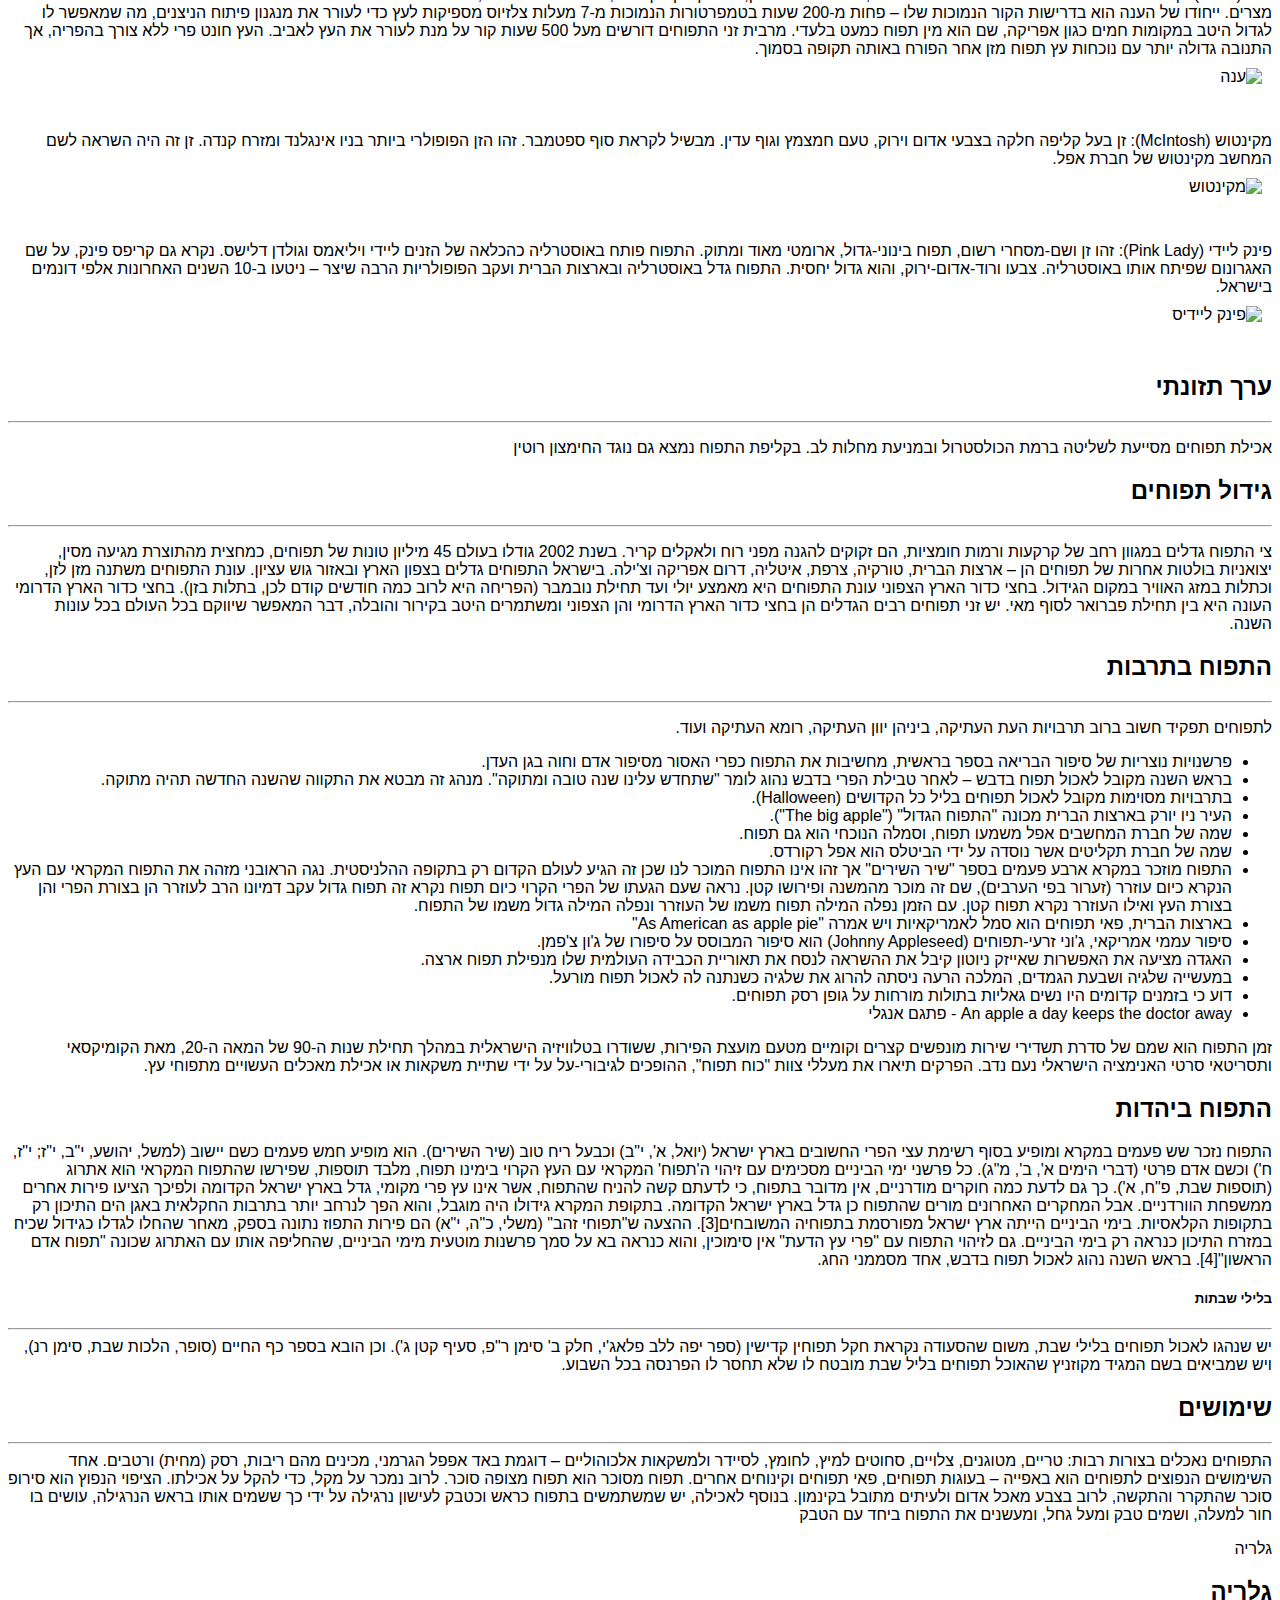
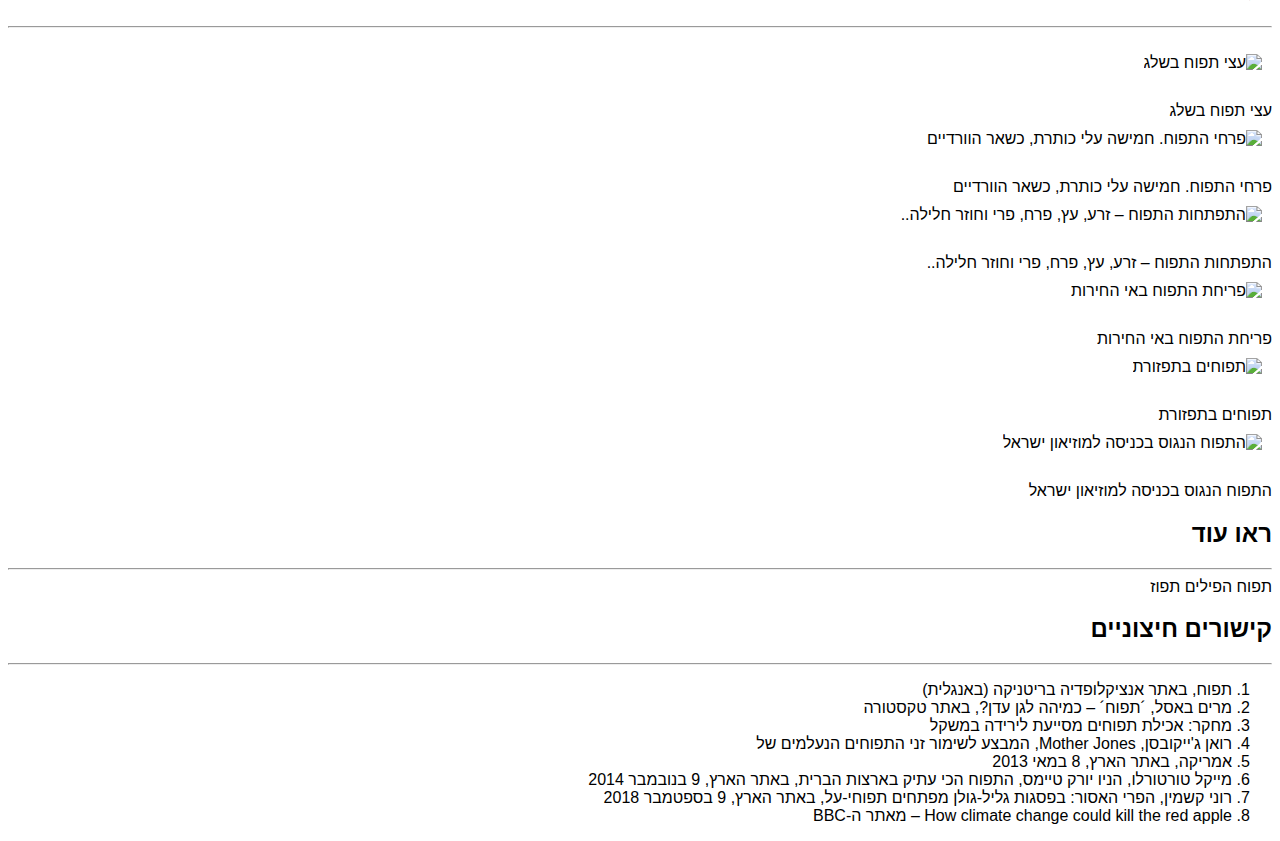
==== commit cbd42a1b: "las" ====
--- a/index.html
+++ b/index.html
@@ -12,14 +12,15 @@
 </head>
 <body>
 
-    <h1>                                               תפוח </h1>
+    <h1  >                                               תפוח </h1><hr>
     <p> תַּפּוּחַ תַּרְבּוּתִי (מכונה גם תפוח-עץ או בקיצור תפוח, שם מדעי: Malus domestica) הוא מין של עץ פרי נשיר במשפחת הוורדיים.</p>
     <img  class="hd2" src ="https://upload.wikimedia.org/wikipedia/commons/1/15/Red_Apple.jpg" alt="תפוח">
      <ol class="back">
       
-<div  class="back">
+<div class="toc" class="back">
       
-      <h3 > תוכן ענינים </h3>
+      <h3 > תוכן עניניים </h3>
+
       <li> <a href="#מקור התפוח התרבותי"> מקור התפוח התרבותי</a> </li>
 
     <li> <a href="#זני תפוחים מתורבתים "> זני תפוחים מתורבתים</a> </li>
@@ -48,7 +49,7 @@
        </li>
         </ol>
       </p>
-        <h2 id="מקור התפוח התרבותי"> מקור התפוח התרבותי </h2>
+        <h2  id="מקור התפוח התרבותי"> מקור התפוח התרבותי </h2><hr>
     </div>
   
         <P>
@@ -58,8 +59,9 @@
     
     התפוח הוא מרכיב מרכזי בתפריט באזורים רבים שבהם שורר אקלים קר והוא ככל הנראה אחד העצים הראשונים שבויתו על ידי האדם.
         </P>
-        <h2 id="זני תפוחים מתורבתים">
-           זני תפוחים מתורבתים </h2>
+        <h2  id="זני תפוחים מתורבתים">
+          
+           זני תפוחים מתורבתים </h2><hr>
         <p>
           כיום קיימים בעולם יותר מ-7,500 זנים של תפוחים מתורבתים השונים זה מזה בצבע, בטעם, במרקם, בצורה, באקלים אליו הם מותאמים, בעמידותם למחלות, בקלות המשלוח ובאורך חיי המדף. ככלל התפוחים כיום מתוקים יותר מהזנים הקדומים. בצפון אמריקה נפוצים תפוחים מתוקים-חמצמצים, בעוד שבאסיה התפוחים המועדפים הם מתוקים במיוחד.
     
@@ -133,23 +135,23 @@
         <img class="hd" src="https://upload.wikimedia.org/wikipedia/commons/5/54/Pink_Lady_apples.JPG"alt="פינק ליידיס"
         ></P>
     </p>
-    <h2 id="ערך תזונתי">
+    <h2  id="ערך תזונתי">
       ערך תזונתי
-      </h2>
+      </h2><hr>
       <p>אכילת תפוחים מסייעת לשליטה ברמת הכולסטרול ובמניעת מחלות לב. בקליפת התפוח נמצא גם נוגד החימצון רוטין
         </P>
     
-        <h2 id="גידול תפוחים">   
+        <h2  id="גידול תפוחים">   
           גידול תפוחים
-        </h2>
+        </h2><hr>
         <p>
           צי התפוח גדלים במגוון רחב של קרקעות ורמות חומציות, הם זקוקים להגנה מפני רוח ולאקלים קריר. בשנת 2002 גודלו בעולם 45 מיליון טונות של תפוחים, כמחצית מהתוצרת מגיעה מסין, יצואניות בולטות אחרות של תפוחים הן – ארצות הברית, טורקיה, צרפת, איטליה, דרום אפריקה וצ'ילה. בישראל התפוחים גדלים בצפון הארץ ובאזור גוש עציון.
     
     עונת התפוחים משתנה מזן לזן, וכתלות במזג האוויר במקום הגידול. בחצי כדור הארץ הצפוני עונת התפוחים היא מאמצע יולי ועד תחילת נובמבר (הפריחה היא לרוב כמה חודשים קודם לכן, בתלות בזן). בחצי כדור הארץ הדרומי העונה היא בין תחילת פברואר לסוף מאי. יש זני תפוחים רבים הגדלים הן בחצי כדור הארץ הדרומי והן הצפוני ומשתמרים היטב בקירור והובלה, דבר המאפשר שיווקם בכל העולם בכל עונות השנה.
         </p>
     
-        <h2 id="התפוח בתרבות"
-        > התפוח בתרבות </h2>
+        <h2  id="התפוח בתרבות"
+        > התפוח בתרבות </h2><hr>
         <p>
           לתפוחים תפקיד חשוב ברוב תרבויות העת העתיקה, ביניהן יוון העתיקה, רומא העתיקה ועוד.
           <ul>
@@ -170,7 +172,7 @@
           <div>זמן התפוח הוא שמם של סדרת תשדירי שירות מונפשים קצרים וקומיים מטעם מועצת הפירות, ששודרו בטלוויזיה הישראלית במהלך תחילת שנות ה-90 של המאה ה-20, מאת הקומיקסאי ותסריטאי סרטי האנימציה הישראלי נעם נדב. הפרקים תיארו את מעללי צוות "כוח תפוח", ההופכים לגיבורי-על על ידי שתיית משקאות או אכילת מאכלים העשויים מתפוחי עץ.
           </div>
         </p>
-       <h2 id="התפוח ביהדות">
+       <h2 class="line" id="התפוח ביהדות">
          התפוח ביהדות </h2>
          <p><div> 
            התפוח נזכר שש פעמים במקרא ומופיע בסוף רשימת עצי הפרי החשובים בארץ ישראל (יואל, א', י"ב) וכבעל ריח טוב (שיר השירים). הוא מופיע חמש פעמים כשם יישוב (למשל, יהושע, י"ב, י"ז; י"ז, ח') וכשם אדם פרטי (דברי הימים א', ב', מ"ג).
@@ -182,14 +184,14 @@
     בראש השנה נהוג לאכול תפוח בדבש, אחד מסממני החג. 
     </div>
     <div>
-      <h5 id="בלילי שבתות"> 
-       בלילי שבתות </h5>
+      <h5  id="בלילי שבתות"> 
+       בלילי שבתות </h5><hr>
       יש שנהגו לאכול תפוחים בלילי שבת, משום שהסעודה נקראת חקל תפוחין קדישין (ספר יפה ללב פלאג'י, חלק ב' סימן ר"פ, סעיף קטן ג'). וכן הובא בספר כף החיים (סופר, הלכות שבת, סימן רנ), ויש שמביאים בשם המגיד מקוזניץ שהאוכל תפוחים בליל שבת מובטח לו שלא תחסר לו הפרנסה בכל השבוע.
     </div>
 
 
-    <h2 id="שימושים"
-    >שימושים</h2>
+    <h2  id="שימושים"
+    >שימושים</h2><hr>
     <div>התפוחים נאכלים בצורות רבות: טריים, מטוגנים, צלויים, סחוטים למיץ, לחומץ, לסיידר ולמשקאות אלכוהוליים – דוגמת באד אפפל הגרמני, מכינים מהם ריבות, רסק (מחית) ורטבים. אחד השימושים הנפוצים לתפוחים הוא באפייה – בעוגות תפוחים, פאי תפוחים וקינוחים אחרים.
 
       תפוח מסוכר הוא תפוח מצופה סוכר. לרוב נמכר על מקל, כדי להקל על אכילתו. הציפוי הנפוץ הוא סירופ סוכר שהתקרר והתקשה, לרוב בצבע מאכל אדום ולעיתים מתובל בקינמון.
@@ -199,24 +201,27 @@
   </div>
   
 
-  <P id="גלריה"> גלריה 
-    <h2 id="גלריה">גלריה </h2> </P>
-    <div><img class="hd"  src="https://upload.wikimedia.org/wikipedia/commons/b/b1/Iced-tree-limbs-in-sun.jpg" alt="עצי תפוח בשלג"><div>עצי תפוח בשלג</div> 
-    <img class="hd" src="https://upload.wikimedia.org/wikipedia/commons/9/9e/Apfelbluete2.jpg" alt="פרחי התפוח. חמישה עלי כותרת, כשאר הוורדיים"><div>פרחי התפוח. חמישה עלי כותרת, כשאר הוורדיים</div>
-    <img class="hd" src="https://upload.wikimedia.org/wikipedia/commons/1/17/Illustration_Malus_domestica0.jpg"alt="התפתחות התפוח – זרע, עץ, פרח, פרי וחוזר חלילה.."><div>התפתחות התפוח – זרע, עץ, פרח, פרי וחוזר חלילה..</div>
-    <img class="hd" src="https://upload.wikimedia.org/wikipedia/commons/c/c1/Perahh.JPG"alt="פריחת התפוח באי החירות"><div>פריחת התפוח באי החירות</div>
-    <img class="hd" src="https://upload.wikimedia.org/wikipedia/commons/f/f7/Appels-098.jpg" alt="תפוחים בתפזורת"><div>תפוחים בתפזורת</div>
-    <img class="hd" src="https://upload.wikimedia.org/wikipedia/commons/c/c3/Israel_Museum_apple.JPG" alt="התפוח הנגוס בכניסה למוזיאון ישראל"   ><div>התפוח הנגוס בכניסה למוזיאון ישראל</div>      
+  <P  id="גלריה"> גלריה 
+    <h2 id="גלריה">גלריה </h2><hr> </P>
+    <div>
+      <img class="hd"  src="https://upload.wikimedia.org/wikipedia/commons/b/b1/Iced-tree-limbs-in-sun.jpg"  alt="עצי תפוח בשלג">
+      <div>עצי תפוח בשלג</div>
+
+    <img  class="hd" src="https://upload.wikimedia.org/wikipedia/commons/9/9e/Apfelbluete2.jpg"  alt="פרחי התפוח. חמישה עלי כותרת, כשאר הוורדיים"><div>פרחי התפוח. חמישה עלי כותרת, כשאר הוורדיים</div>
+    <img   class="hd" src="https://upload.wikimedia.org/wikipedia/commons/1/17/Illustration_Malus_domestica0.jpg" alt="התפתחות התפוח – זרע, עץ, פרח, פרי וחוזר חלילה.."><div>התפתחות התפוח – זרע, עץ, פרח, פרי וחוזר חלילה..</div>
+    <img class="hd" src="https://upload.wikimedia.org/wikipedia/commons/c/c1/Perahh.JPG" alt="פריחת התפוח באי החירות"><div>פריחת התפוח באי החירות</div>
+    <img  class="hd" src="https://upload.wikimedia.org/wikipedia/commons/f/f7/Appels-098.jpg" alt="תפוחים בתפזורת"><div>תפוחים בתפזורת</div>
+    <img  class="hd" src="https://upload.wikimedia.org/wikipedia/commons/c/c3/Israel_Museum_apple.JPG" alt="התפוח הנגוס בכניסה למוזיאון ישראל"   ><div>התפוח הנגוס בכניסה למוזיאון ישראל</div>      
 
   </div>
 
-    <h2 id="ראו עוד">ראו עוד
-    </h2>
+    <h2  id="ראו עוד">ראו עוד
+    </h2><hr>
 
       תפוח הפילים
 תפוז
     </div>
-   <h2 id="קישורים חיצוניים">קישורים חיצוניים</h2>
+   <h2  id="קישורים חיצוניים">קישורים חיצוניים</h2><hr>
    <ol>
 <li>תפוח, באתר אנציקלופדיה בריטניקה (באנגלית)</li>
 <li>מרים באסל, ´תפוח´ – כמיהה לגן עדן?, באתר טקסטורה</li>
--- a/apple.css
+++ b/apple.css
@@ -6,41 +6,27 @@
 .hd {
     width: 80px;
     height: 79px;
+    padding: 10px;
+    margin-bottom: 20px;
   }
   .hd2 {
     width: 200px;
     height: 200px;
+
   }
   .back{
+    border: 1px solid black;
     width: 200px;
-    height: 260px;
+    height: 300px;
     background: rgb(230, 227, 227);
+    padding: right 4px left 4px bottom 7px;
   }
-  .m
-  {
-    width: 200px;
-    height: 200px;
-    position: relative;
-    position: absolute;
-    left: 40px;
-    top: 30px;
-    margin: 0 auto;
-  }
+
   
  .box{
      width: 200px;
     height: 200px;
     
  }
- .infobox {
-    float: left;
-    clear: left;
-    border: 1px solid #aaaaaa;
-    background-color: #f9f9f9;
-    color: black;
-    margin-bottom: 0.5em;
-    margin-right: 1em;
-    padding: 0.2em;
-    font-size: 0.9em;
-    line-height: 1.4em;
- }+ 
+ 